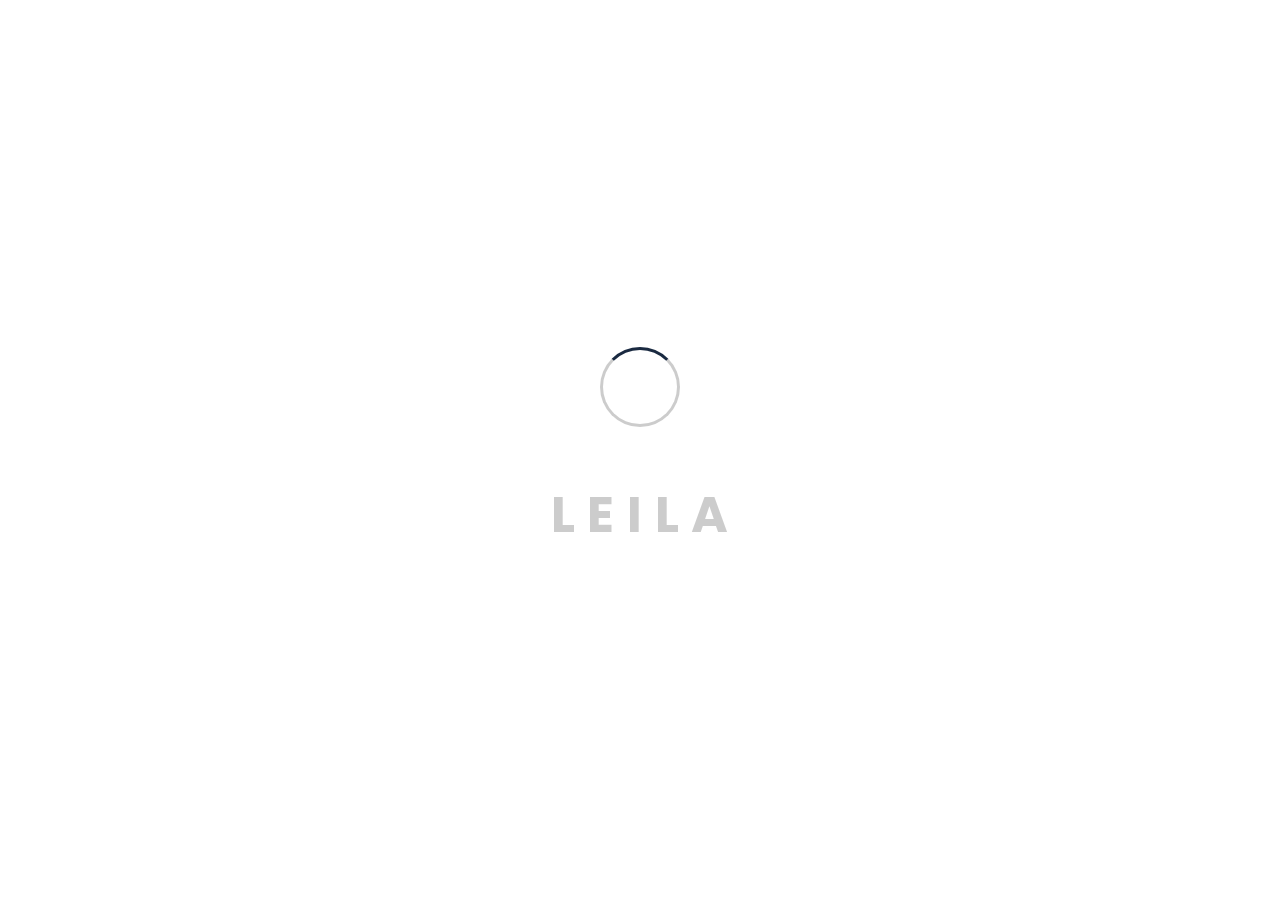
==== index.html @ f4231d88 "fixed index" ====
<!DOCTYPE html>
<html lang="en">
    <head>
		
		<!-- Meta -->
        <meta charset="UTF-8">
        <meta name="viewport" content="width=device-width, initial-scale=1.0">
        <meta http-equiv="X-UA-Compatible" content="ie=edge">
		
		<!-- Title -->
		<title>Leila - Personal Portfolio Template</title>

		<!-- CSS Plugins -->
        <link rel="stylesheet" href="css/plugins/bootstrap.min.css">
        <link rel="stylesheet" href="css/plugins/font-awesome.css">
		<link rel="stylesheet" href="css/plugins/magnific-popup.css">
		<link rel="stylesheet" href="css/plugins/simplebar.css">
		<link rel="stylesheet" href="css/plugins/owl.carousel.min.css">
		<link rel="stylesheet" href="css/plugins/owl.theme.default.min.css">
		<link rel="stylesheet" href="css/plugins/jquery.animatedheadline.css">
		
		<!-- CSS Base -->
        <link rel="stylesheet" href="css/style.css">

    </head>
    <body>
		
		<!-- Preloader -->
		<div id="preloader">
			<div class="loading">
				<div class="circle"></div>
				<div class="text-loading">
					<span data-text-preloader="L" class="letters">L</span>
					<span data-text-preloader="E" class="letters">E</span>
					<span data-text-preloader="I" class="letters">I</span>
					<span data-text-preloader="L" class="letters">L</span>
					<span data-text-preloader="A" class="letters">A</span>
				</div>
			</div>	
		</div>
		
		<!-- Home Section -->
		<section class="home" style="background-image: url('img/home-bg.jpg')">
			
			<!-- Particles -->
			<div id="particles-js"></div>
			
			<!-- Banner -->
			<div class="banner">
  				<h1>Alex Smith</h1>
				
				<p class="cd-headline zoom">
					<span>I am a</span>
					<span class="cd-words-wrapper">
						<b class="is-visible">Developer</b>
						<b>Photographer</b>
						<b>Designer</b>
						<b>Freelancer</b>
					</span>
				</p>
			</div>
			
			<!-- Menu -->
			<div class="menu">
				<div class="but-menu">
    				<div class="line line-top"></div>
    				<div class="line line-middle"></div>
    				<div class="line line-bottom"></div>
  				</div>
				<div class="but-about menu-item">
					<i class="fas fa-user-tie about-show" data-tooltip="about me" data-position="top"></i>
  				</div>
				<div class="but-resume menu-item">
    				<i class="fas fa-address-book resume-show" data-tooltip="resume" data-position="right"></i>
  				</div>
  				<div class="but-portfolio menu-item">
    				<i class="fas fa-briefcase portfolio-show" data-tooltip="portfolio" data-position="right"></i>
  				</div>
  				<div class="but-blog menu-item">
    				<i class="fas fa-receipt blog-show" data-tooltip="blog" data-position="left"></i>
  				</div>
				<div class="but-contact menu-item">
    				<i class="fas fa-envelope contact-show" data-tooltip="contact" data-position="left"></i>
  				</div>
			</div>
			
			<div class="page-wrap">
  				<div class="page-background"></div>
			</div>
			
			<!-- Language -->
			<div class="lang">
                <ul>
                    <li><a href="#" class="active">eng</a></li>
                    <li><a href="#">rus</a></li>
                </ul>
            </div>
		
			<!-- Social -->
			<div class="social">
            	<ul>
                	<li><a href="#"><i class="fab fa-facebook-f"></i></a></li>
                	<li><a href="#"><i class="fab fa-twitter"></i></a></li>
                	<li><a href="#"><i class="fab fa-instagram"></i></a></li>
            	</ul>
        	</div>
			
			<!-- Copyright -->
			<div class="copy">
            	<p>2019 © Malyarchuk. All Right Reserved.</p>
        	</div>
		</section>
		
		<!-- About Section -->
		<section class="about section" data-simplebar>
			<div class="container">
				<div class="header-page mt-70">
					<i class="fas fa-user-tie icon-page"></i>
  					<i class="far fa-times-circle close-page" data-tooltip="close page" data-position="left"></i>
					<h2>About Me</h2>
				</div>
				
				<!-- Personal Info Start -->
				<div class="row mt-100 mob-mt">
					
					<!-- Information Block -->
					<div class="col-lg-8 col-sm-12">
    					<div class="info box">
							<div class="row">
								<div class="col-lg-4 col-sm-4">
									<div class="photo pt-10">
										<img alt="" src="img/user-photo.jpg">		
									</div>	
								</div>
								<div class="col-lg-8 col-sm-8">
									<h4>Alex Smith</h4>
									<div class="loc">
										<i class="fas fa-map-marked-alt"></i> New York, USA
									</div>
									<p>I'm 23 years old creative web designer, specializing in User Interface Design and Development. I build clean, appealing, and functional interfaces which comply with the latest web standards. Through my years of experience as a professional web/graphic designer I have acquired the skills and knowledge necessary to make your project a success!</p>
								</div>
							</div>
							<div class="btn-about">
								<a href="#" class="btn-st">Download CV</a>
							</div>
						</div>
					</div>

					<!-- Video Block -->
					<div class="col-lg-4 col-sm-12">
						<div class="box">
							<h4 class="text-center">Video Presentation</h4>
							<div class="video">
								<a class="video-play video-link" href="https://www.youtube.com/watch?v=QBEnXQqbKUI"></a>
								<div class="video-bg">
									<img alt="#" src="img/video-bg.jpg">
								</div>
							</div>
						</div>
					</div>
				</div>
				<!-- Personal Info End -->
				
				<!-- Service Row Start -->
				<div class="row mt-100">
					
					<!-- Header Block -->
					<div class="col-md-12">
						<div class="header-box mb-50">
							<h3>Services</h3>
						</div>
					</div>
					
					<!-- Service Item -->
					<div class="col-lg-6 col-sm-6">
						<div class="service box mb-40">
							<i class="fas fa-desktop"></i>
							<h4>Web Design</h4>
							<p>Lorem Ipsum is simply dummy text of the Lorem has been the industry's standard dummy text ever.</p>
						</div>
					</div>

					<!-- Service Item -->
					<div class="col-lg-6 col-sm-6">
						<div class="service box mb-40">
							<i class="fas fa-cogs"></i>
							<h4>Web Development</h4>
							<p>Lorem Ipsum is simply dummy text of the Lorem has been the industry's standard dummy text ever.</p>
						</div>
					</div>

					<!-- Service Item -->
					<div class="col-lg-6 col-sm-6">
						<div class="service box mb-40">
							<i class="fas fa-mobile-alt"></i>
							<h4>Responsive Design</h4>
							<p>Lorem Ipsum is simply dummy text of the Lorem has been the industry's standard dummy text ever.</p>
						</div>
					</div>

					<!-- Service Item -->
					<div class="col-lg-6 col-sm-6">
						<div class="service box mb-40">
							<i class="fas fa-medkit"></i>
							<h4>quick Support</h4>
							<p>Lorem Ipsum is simply dummy text of the Lorem has been the industry's standard dummy text ever.</p>
						</div>
					</div>
				</div>
				<!-- Service Row End -->
				
				<!-- Testimonial Row Start -->
				<div class="row testimonial mt-60">
					
					<!-- Header Block -->
					<div class="col-md-12">
						<div class="header-box mb-50">
							<h3>Testimonials</h3>
						</div>
					</div>
					
					<div class="owl-carousel owl-theme">
	
						<!-- Testimonail Item -->
						<div class="testimonial-item">
							<div class="media">
								<img src="img/testimonials/testimonial-1.jpg" alt="">
								<div class="content">
									<h4>John Doe</h4>
									<p>Web Development</p>
								</div>
							</div>
							<div class="comment pt-30">
								<p>
									Curabitur eleifend tempor gnceleris eget placeratvel phasellus eget
									sem just metup consequat gestas facilisis eleifend posure tempor
									metus sem just metup consequat gestas facilisis eleifend posures
									temporureture.
								</p>
							</div>
						</div>

						<!-- Testimonail Item -->
						<div class="testimonial-item">
							<div class="media">
								<img src="img/testimonials/testimonial-2.jpg" alt="">
								<div class="content">
									<h4>Alex Doe</h4>
									<p>UI/UX Designer</p>
								</div>
							</div>
							<div class="comment pt-30">
								<p>
									Curabitur eleifend tempor gnceleris eget placeratvel phasellus eget
									sem just metup consequat gestas facilisis eleifend posure tempor
									metus sem just metup consequat gestas facilisis eleifend posures
									temporureture.
								</p>
							</div>
						</div>
						
						<!-- Testimonail Item -->
						<div class="testimonial-item">
							<div class="media">
								<img src="img/testimonials/testimonial-3.jpg" alt="">
								<div class="content">
									<h4>David Doe</h4>
									<p>UI/UX Designer</p>
								</div>
							</div>
							<div class="comment pt-30">
								<p>
									Curabitur eleifend tempor gnceleris eget placeratvel phasellus eget
									sem just metup consequat gestas facilisis eleifend posure tempor
									metus sem just metup consequat gestas facilisis eleifend posures
									temporureture.
								</p>
							</div>
						</div>
					</div>
				</div>
				<!-- Testimonial Row End -->
				
				<!-- Price Row Start -->
				<div class="row mt-100 mb-60">
						
					<!-- Header Block -->
					<div class="col-md-12">
						<div class="header-box mb-50">
							<h3>Price</h3>
						</div>
					</div>
					
					<!-- Price Item -->
					<div class="col-lg-4 col-sm-12">
						<div class="price box">
							<div class="head-price">
								<i class="fa fa-user"></i>
								<h4>Basic</h4>
							</div>
							<div class="body-price">
								<div class="price-plan">
									<span class="currency">$</span>
									<span class="number">25</span>
									<span class="period">month</span>
								</div>
								<div class="list-price">
									<ul>
										<li>Web Design</li>
										<li>Web Development</li>
										<li class="disable">Responsive Design</li>
										<li class="disable">Game Development</li>
									</ul>
								</div>
							</div>
							<div class="footer-price">
								<a href="#" class="btn-st">Buy Now</a>
							</div>
						</div>
					</div>

					<!-- Price Item -->
					<div class="col-lg-4 col-sm-12">
						<div class="price box">
							<div class="head-price">
								<i class="fa fa-briefcase"></i>
								<h4>Standard</h4>
							</div>
							<div class="body-price">
								<div class="price-plan">
									<span class="currency">$</span>
									<span class="number">40</span>
									<span class="period">month</span>
								</div>
								<div class="list-price">
									<ul>
										<li>Web Design</li>
										<li>Web Development</li>
										<li>Responsive Design</li>
										<li class="disable">Game Development</li>
									</ul>
								</div>
							</div>
							<div class="footer-price">
								<a href="#" class="btn-st">Buy Now</a>
							</div>
						</div>
					</div>

					<!-- Price Item -->
					<div class="col-lg-4 col-sm-12">
						<div class="price box">
							<div class="head-price">
								<i class="fa fa-globe"></i>
								<h4>Premium</h4>
							</div>
							<div class="body-price">
								<div class="price-plan">
									<span class="currency">$</span>
									<span class="number">55</span>
									<span class="period">month</span>
								</div>
								<div class="list-price">
									<ul>
										<li>Web Design</li>
										<li>Web Development</li>
										<li>Responsive Design</li>
										<li>Game Development</li>
									</ul>
								</div>
							</div>
							<div class="footer-price">
								<a href="#" class="btn-st">Buy Now</a>
							</div>
						</div>
					</div>
				</div>
				<!-- Price Row End -->
			</div>
		</section>

		<!-- Resume Section -->
		<section class="resume section" data-simplebar>
			<div class="container">
				<div class="header-page mt-70">
					<i class="fas fa-address-book icon-page"></i>
  					<i class="far fa-times-circle close-page" data-tooltip="close page" data-position="left"></i>
					<h2>Resume</h2>
				</div>
				
				<!-- Experience & Education Row Start -->
				<div class="row mt-100 mob-mt">
					
					<!-- Experience Column Start -->
					<div class="col-lg-6 col-sm-12">
						
						<!-- Header Block -->
						<div class="header-box mb-50">
							<h3>Experience</h3>
						</div>
						
						<div class="experience box">
							<div class="bord-l">
								
								<!-- Experience Item -->
								<div class="item">
									<div class="main">
										<h4>Web Design</h4>
										<p><i class="far fa-calendar-alt"></i>2012 - 2014 | Сompany Inc</p>
									</div>
									<p>Work experience is essential for getting a job. Whether it's a short work placement or a longer internship, work experience is always viewed favourably by employers and can help you decide your future career.</p>
								</div>

								<!-- Experience Item -->
								<div class="item">
									<div class="main">
										<h4>Fornt-End Developer</h4>
										<p><i class="far fa-calendar-alt"></i>2014 - 2015 | Сompany Inc</p>
									</div>
									<p>Work experience is essential for getting a job. Whether it's a short work placement or a longer internship, work experience is always viewed favourably by employers and can help you decide your future career.</p>
								</div>

								<!-- Experience Item -->
								<div class="item">
									<div class="main">
										<h4>Web Development</h4>
										<p><i class="far fa-calendar-alt"></i>2015 - 2019 | Сompany Inc</p>
									</div>
									<p>Work experience is essential for getting a job. Whether it's a short work placement or a longer internship, work experience is always viewed favourably by employers and can help you decide your future career.</p>
								</div>
							</div>
						</div>
					</div>
					<!-- Experience Column End -->
							
					<!-- Education Column Start -->
					<div class="col-lg-6 col-sm-12">
						
						<!-- Header Block -->
						<div class="header-box mb-50 mob-box-mt">
							<h3>Education</h3>
						</div>
						
						<div class="experience box">
							<div class="bord-l">

								<!-- Education Item -->
								<div class="item">
									<div class="main">
										<h4>Phd</h4>
										<p><i class="far fa-calendar-alt"></i>2011 - 2013 | Computer Science</p>
									</div>
									<p>Work experience is essential for getting a job. Whether it's a short work placement or a longer internship, work experience is always viewed favourably by employers and can help you decide your future career.</p>
								</div>

								<!-- Education Item -->
								<div class="item">
									<div class="main">
										<h4>Post Graduation</h4>
										<p><i class="far fa-calendar-alt"></i>2013 - 2016 | Computer Science</p>
									</div>
									<p>Work experience is essential for getting a job. Whether it's a short work placement or a longer internship, work experience is always viewed favourably by employers and can help you decide your future career.</p>
								</div>

								<!-- Education Item -->
								<div class="item">
									<div class="main">
										<h4>Gradution</h4>
										<p><i class="far fa-calendar-alt"></i>2016 - 2018 | Computer Science</p>
									</div>
									<p>Work experience is essential for getting a job. Whether it's a short work placement or a longer internship, work experience is always viewed favourably by employers and can help you decide your future career.</p>
								</div>
							</div>
						</div>
					</div>
					<!-- Education Column End -->
				</div>
				<!-- Experience & Education Row End -->
				
				<!-- Skills Row Start -->
				<div class="row mt-100">
					
					<!-- Header Block -->
					<div class="col-md-12">
						<div class="header-box mb-50">
							<h3>Skills</h3>
						</div>
					</div>
				</div>
					
				<div class="box skills">
					<div class="row">
						<div class="col-lg-6 col-sm-6">

							<!-- Skill Item -->
							<div class="skill-item">
								<h4 class="progress-title">HTML5</h4>
								<div class="progress">
									<div class="progress-bar" style="width:98%">
										<div class="progress-value">98%</div>
									</div>
								</div>
							</div>

							<!-- Skill Item -->
							<div class="skill-item">
								<h4 class="progress-title">CSS3</h4>
								<div class="progress">
									<div class="progress-bar" style="width:85%">
										<div class="progress-value">85%</div>
									</div>
								</div>
							</div>

							<!-- Skill Item -->
							<div class="skill-item">
								<h4 class="progress-title">JavaScript</h4>
								<div class="progress">
									<div class="progress-bar" style="width:90%">
										<div class="progress-value">90%</div>
									</div>
								</div>
							</div>
						</div>

						<div class="col-lg-6 col-sm-6">
	
							<!-- Skill Item -->
							<div class="skill-item">
								<h4 class="progress-title">UI/UX designer</h4>
								<div class="progress">
									<div class="progress-bar" style="width:77%">
										<div class="progress-value">77%</div>
									</div>
								</div>
							</div>
						
							<!-- Skill Item -->
							<div class="skill-item">
								<h4 class="progress-title">Photoshop</h4>
								<div class="progress">
									<div class="progress-bar" style="width:85%">
										<div class="progress-value">85%</div>
									</div>
								</div>
							</div>

							<!-- Skill Item -->
							<div class="skill-item">
								<h4 class="progress-title">WordPress</h4>
								<div class="progress">
									<div class="progress-bar" style="width:88%">
										<div class="progress-value">88%</div>
									</div>
								</div>
							</div>
						</div>
					</div>
				</div>
				<!-- Skills Row End -->
				
				<!-- Work Process Row Start -->
				<div class="row mt-100">
					
					<!-- Header Block -->
					<div class="col-md-12">
						<div class="header-box mb-50">
							<h3>My Working Process</h3>
						</div>
					</div>
				</div>
					
				<div class="box work-process mb-100">
					<div class="row">
						<div class="col-lg-4 col-sm-12 ltr">
							
                    		<!-- Working Process Item-->
                           	<div class="single-wp width-sm process-1">
								<p class="wp-step">01</p>
								<h4 class="wp-title">Discuss idea</h4>
								<p>I could describe these conceptions, also impress upon paper all that is living.</p>
							</div>

							<!-- Working Process Item-->
							<div class="single-wp width-sm process-2">
								<p class="wp-step">02</p>
								<h4 class="wp-title">Creative concept</h4>
								<p>I could describe these conceptions, also impress upon paper all that is living.</p>
							</div>
						</div>
					
						<div class="col-lg-4 hidden-sm">
							
							<!-- Working Process Circle-->
							<div class="wp-circle">
								<h4>Working Process</h4>
								<span class="dots top-l"></span>
								<span class="dots bottom-l"></span>
								<span class="dots top-r"></span>
								<span class="dots bottom-r"></span>
							</div>
						</div>
					
						<div class="col-lg-4 col-sm-12 rtl">
						
							<!-- Working Process Item-->
							<div class="single-wp width-sm process-3">
								<p class="wp-step">03</p>
								<h4 class="wp-title">Web concept</h4>
								<p>I could describe these conceptions, also impress upon paper all that is living.</p>
							</div>
	
							<!-- Working Process Item-->
							<div class="single-wp width-sm process-4">
								<p class="wp-step">04</p>
								<h4 class="wp-title">Final concept</h4>
								<p>I could describe these conceptions, also impress upon paper all that is living.</p>
							</div>
						</div>
					</div>
				</div>
				<!-- Work Process Row End -->
			</div>
		</section>


		<!-- Portfolio Section -->
		<section class="portfolio section" data-simplebar>
			<div class="container">
				<div class="header-page mt-70">
					<i class="fas fa-briefcase icon-page"></i>
  					<i class="far fa-times-circle close-page" data-tooltip="close page" data-position="left"></i>
					<h2>Portfolio</h2>
				</div>
				
				<!-- Portfolio Filter Row Start -->
				<div class="row mt-100 mob-mt">
					<div class="col-lg-12 col-sm-12 portfolio-filter">
						<ul>
							<li class="active" data-filter="*">All</li>
							<li data-filter=".brand">Brand</li>
							<li data-filter=".design">Design</li>
							<li data-filter=".graphic">Graphic</li>
						</ul>
					</div>
				</div>
				<!-- Portfolio Filter Row End -->
				
				<!-- Portfolio Item Row Start -->
				<div class="row portfolio-items mt-100 mb-100">
					
					<!-- Portfolio Item -->
					<div class="item col-lg-4 col-sm-6 graphic">
						<figure>
							<img alt="" src="img/portfolio/img-1.jpg">
							<figcaption>
								<h3>Project Name</h3>
								<p>Graphic</p><i class="fas fa-image"></i>
								<a class="image-link" href="img/portfolio/img-1.jpg"></a>
							</figcaption>
						</figure>
					</div>
					
					<!-- Portfolio Item -->
					<div class="item col-lg-4 col-sm-6 design">
						<figure>
							<img alt="" src="img/portfolio/img-2.jpg">
							<figcaption>
								<h3>Project Name</h3>
								<p>Design</p><i class="fas fa-image"></i>
								<a class="image-link" href="img/portfolio/img-2.jpg"></a>
							</figcaption>
						</figure>
					</div>
					
					<!-- Portfolio Item -->
					<div class="item col-lg-4 col-sm-6 brand">
						<figure>
							<img alt="" src="img/portfolio/img-3.jpg">
							<figcaption>
								<h3>Project Name</h3>
								<p>Graphic</p><i class="fas fa-video"></i>
								<a class="video-link" href="https://www.youtube.com/watch?v=k_okcNVZqqI"></a>
							</figcaption>
						</figure>
					</div>
					
					<!-- Portfolio Item -->
					<div class="item col-lg-4 col-sm-6 graphic">
						<figure>
							<img alt="" src="img/portfolio/img-4.jpg">
							<figcaption>
								<h3>Project Name</h3>
								<p>Design</p><i class="fas fa-image"></i>
								<a class="image-link" href="img/portfolio/img-4.jpg"></a>
							</figcaption>
						</figure>
					</div>
					
					<!-- Portfolio Item -->
					<div class="item col-lg-4 col-sm-6 design">
						<figure>
							<img alt="" src="img/portfolio/img-5.jpg">
							<figcaption>
								<h3>Project Name</h3>
								<p>Design</p><i class="fas fa-video"></i>
								<a class="video-link" href="https://www.youtube.com/watch?v=k_okcNVZqqI"></a>
							</figcaption>
						</figure>
					</div>
					
					<!-- Portfolio Item -->
					<div class="item col-lg-4 col-sm-6 brand">
						<figure>
							<img alt="" src="img/portfolio/img-6.jpg">
							<figcaption>
								<h3>Project Name</h3>
								<p>Brand</p><i class="fas fa-image"></i>
								<a class="image-link" href="img/portfolio/img-6.jpg"></a>
							</figcaption>
						</figure>
					</div>
					
					<!-- Portfolio Item -->
					<div class="item col-lg-4 col-sm-6 graphic">
						<figure>
							<img alt="" src="img/portfolio/img-7.jpg">
							<figcaption>
								<h3>Project Name</h3>
								<p>Brand</p><i class="fas fa-image"></i>
								<a class="image-link" href="img/portfolio/img-7.jpg"></a>
							</figcaption>
						</figure>
					</div>
					
					<!-- Portfolio Item -->
					<div class="item col-lg-4 col-sm-6 design">
						<figure>
							<img alt="" src="img/portfolio/img-8.jpg">
							<figcaption>
								<h3>Project Name</h3>
								<p>Brand</p><i class="fas fa-image"></i>
								<a class="image-link" href="img/portfolio/img-8.jpg"></a>
							</figcaption>
						</figure>
					</div>
					
					<!-- Portfolio Item -->
					<div class="item col-lg-4 col-sm-6 brand">
						<figure>
							<img alt="" src="img/portfolio/img-9.jpg">
							<figcaption>
								<h3>Project Name</h3>
								<p>Graphic</p><i class="fas fa-image"></i>
								<a class="image-link" href="img/portfolio/img-9.jpg"></a>
							</figcaption>
						</figure>
					</div>
				</div>
				<!-- Portfolio Item Row End -->
			</div>
		</section>

		<!-- Blog Section -->
		<section class="blog section" data-simplebar>
			<div class="container">
				<div class="header-page mt-70">
					<i class="fas fa-receipt icon-page"></i>
  					<i class="far fa-times-circle close-page" data-tooltip="close page" data-position="left"></i>
					<h2>Blog</h2>
				</div>
				
				<!-- Blog Row Start -->
				<div class="row mt-100 mb-50 mob-mt">
						
					<!-- Blog Item -->
					<div class="col-lg-4 col-sm-6">
						<div class="blog-item">
							<div class="thumbnail">
								<span class="date">Feb 09, 2019</span>
								<a href="single-blog.html"><img alt="" src="img/blog/img-1.jpg"></a>
							</div>
							<div class="meta">
								<span class="aut">Posted By <b>Alex Smith</b></span>
								<span class="cat"><i class="fas fa-hashtag"></i>Design</span>
							</div>
							<h4><a href="single-blog.html">Road to success</a></h4>
							<p>Tower Hamlets or mass or members of propaganda bananas real estate. However, a large and a mourning, vel euismod.</p>
							<div class="blog-btn">
								<a href="single-blog.html" class="btn-st">Read More</a>
							</div>
						</div>
					</div>

					<!-- Blog Item -->
					<div class="col-lg-4 col-sm-6">
						<div class="blog-item">
							<div class="thumbnail">
								<span class="date">Feb 09, 2019</span>
								<a href="single-blog.html"><img alt="" src="img/blog/img-2.jpg"></a>
							</div>
							<div class="meta">
								<span class="aut">Posted By <b>Alex Smith</b></span>
								<span class="cat"><i class="fas fa-hashtag"></i>Design</span>
							</div>
							<h4><a href="single-blog.html">Road to success</a></h4>
							<p>Tower Hamlets or mass or members of propaganda bananas real estate. However, a large and a mourning, vel euismod.</p>
							<div class="blog-btn">
								<a href="single-blog.html" class="btn-st">Read More</a>
							</div>
						</div>
					</div>

					<!-- Blog Item -->
					<div class="col-lg-4 col-sm-6">
						<div class="blog-item">
							<div class="thumbnail">
								<span class="date">Feb 09, 2019</span>
								<a href="single-blog.html"><img alt="" src="img/blog/img-3.jpg"></a>
							</div>
							<div class="meta">
								<span class="aut">Posted By <b>Alex Smith</b></span>
								<span class="cat"><i class="fas fa-hashtag"></i>Design</span>
							</div>
							<h4><a href="single-blog.html">Road to success</a></h4>
							<p>Tower Hamlets or mass or members of propaganda bananas real estate. However, a large and a mourning, vel euismod.</p>
							<div class="blog-btn">
								<a href="single-blog.html" class="btn-st">Read More</a>
							</div>
						</div>
					</div>

					<!-- Blog Item -->
					<div class="col-lg-4 col-sm-6">
						<div class="blog-item">
							<div class="thumbnail">
								<span class="date">Feb 09, 2019</span>
								<a href="single-blog.html"><img alt="" src="img/blog/img-4.jpg"></a>
							</div>
							<div class="meta">
								<span class="aut">Posted By <b>Alex Smith</b></span>
								<span class="cat"><i class="fas fa-hashtag"></i>Design</span>
							</div>
							<h4><a href="single-blog.html">Road to success</a></h4>
							<p>Tower Hamlets or mass or members of propaganda bananas real estate. However, a large and a mourning, vel euismod.</p>
							<div class="blog-btn">
								<a href="single-blog.html" class="btn-st">Read More</a>
							</div>
						</div>
					</div>

					<!-- Blog Item -->
					<div class="col-lg-4 col-sm-6">
						<div class="blog-item">
							<div class="thumbnail">
								<span class="date">Feb 09, 2019</span>
								<a href="single-blog.html"><img alt="" src="img/blog/img-5.jpg"></a>
							</div>
							<div class="meta">
								<span class="aut">Posted By <b>Alex Smith</b></span>
								<span class="cat"><i class="fas fa-hashtag"></i>Design</span>
							</div>
							<h4><a href="single-blog.html">Road to success</a></h4>
							<p>Tower Hamlets or mass or members of propaganda bananas real estate. However, a large and a mourning, vel euismod.</p>
							<div class="blog-btn">
								<a href="single-blog.html" class="btn-st">Read More</a>
							</div>
						</div>
					</div>

					<!-- Blog Item -->
					<div class="col-lg-4 col-sm-6">
						<div class="blog-item">
							<div class="thumbnail">
								<span class="date">Feb 09, 2019</span>
								<a href="single-blog.html"><img alt="" src="img/blog/img-6.jpg"></a>
							</div>
							<div class="meta">
								<span class="aut">Posted By <b>Alex Smith</b></span>
								<span class="cat"><i class="fas fa-hashtag"></i>Design</span>
							</div>
							<h4><a href="single-blog.html">Road to success</a></h4>
							<p>Tower Hamlets or mass or members of propaganda bananas real estate. However, a large and a mourning, vel euismod.</p>
							<div class="blog-btn">
								<a href="single-blog.html" class="btn-st">Read More</a>
							</div>
						</div>
					</div>
				</div>
				<!--Blog Row End-->
			</div>
		</section>
		
		<!-- Contact Section -->
		<section class="contact section" data-simplebar>
			<div class="container">
				<div class="header-page mt-70">
					<i class="fas fa-envelope icon-page"></i>
  					<i class="far fa-times-circle close-page" data-tooltip="close page" data-position="left"></i>
					<h2>Contact</h2>
				</div>
				<div class="row mt-100 mob-mt">
					
					<div class="col-lg-8 col-sm-12">
						
						<!--Form Start-->
						<form class="form-wrap validate-form">
							
							<!--Full name-->
							<div class="validate-input">
								<input id="name" class="input" type="text" name="name" placeholder="Full name">
								<span class="focus-input"></span>
								<label class="label-input" for="name">
									<i class="fas fa-user"></i>
								</label>
							</div>

							<!--Email-->
							<div class="validate-input">
								<input id="email" class="input" type="text" name="email" placeholder="example@example.com">
								<span class="focus-input"></span>
								<label class="label-input" for="email">
									<i class="fas fa-envelope"></i>
								</label>
							</div>

							<!--Massage-->
							<div class="validate-input">
								<textarea id="message" class="input" name="message"  placeholder="Your comments..."></textarea>
								<span class="focus-input"></span>
								<label class="label-input comment" for="message">
									<i class="fas fa-comment"></i>
								</label>
							</div>
							<div class="form-btn">
								<a href="#" class="btn-st">Talk to A Human</a>
							</div>
						</form>
						<!--Form End-->
					</div>
					
					<div class="col-lg-4 col-sm-12">
						
						<!--Contact Info Row Start-->
						<div class="box">
    						<div class="row">
							
     							<!--Contact Info Item-->
        						<div class="col-lg-12">
                            		<div class="info-item">
                               			<span class="icon"><i class="fas fa-paper-plane"></i></span>
                               			<h4>Email:</h4>
										<p><a href="mailto:example@example.com">example@example.com</a></p>
                            		</div>
								</div>

                           		 <!--Contact Info Item-->
            					<div class="col-lg-12">
                            		<div class="info-item">
                               		<span class="icon"><i class="fas fa-map-marker-alt"></i></span>
                               			<h4>Addres</h4>
										<p>123 Lorem Ipsum, USA</p>
                            		</div>
								</div>

                           		 <!--Contact Info Item-->
                				<div class="col-lg-12">
                           			<div class="info-item">
                               			<span class="icon"><i class="fas fa-phone"></i></span>
                               			<h4>Phone</h4>
										<p>(+1) 123 456 7890</p>
                           			</div>
								</div>
							</div>
						</div>
						<!--Contact Info Row End-->
					</div>
				</div>
				
				<!--Google Map Start-->
				<div class="google-map box mt-100 mb-100">
					<div class="row">
						<div class="col-lg-12">
							<div id="map" data-latitude="40.712775" data-longitude="-74.005973" data-zoom="14"></div>
						</div>
					</div>
				</div>
				<!--Google Map End-->
				
			</div>
		</section>

        <script src="js/jquery.min.js"></script>
		<script src="js/isotope.pkgd.min.js"></script>
		<script src="js/bootstrap.min.js"></script>
		<script src="js/simplebar.js"></script>
		<script src="js/owl.carousel.min.js"></script>
		<script src="js/jquery.magnific-popup.min.js"></script>
		<script src="js/jquery.animatedheadline.min.js"></script>
        <script src="js/main.js"></script>
        <script src="https://maps.google.com/maps/api/js?sensor=false"></script>
		
		<!-- Page Script -->
		<script src="js/particles.min.js"></script>
		<script>
			particlesJS.load('particles-js', 'js/particles.json', function() {
				console.log('callback - particles.js config loaded');
        	});		
		</script>
		
    </body>
</html>
---- css/plugins/simplebar.css ----
[data-simplebar] {
    position: relative;
    flex-direction: column;
    flex-wrap: wrap;
    justify-content: flex-start;
    align-content: flex-start;
    align-items: flex-start;
    width: inherit;
    height: inherit;
    max-width: inherit;
    max-height: inherit;
}

.simplebar-wrapper {
    overflow: hidden;
    width: inherit;
    height: inherit;
    max-width: inherit;
    max-height: inherit;
}

.simplebar-mask {
    direction: inherit;
    position: absolute;
    overflow: hidden;
    padding: 0;
    margin: 0;
    left: 0;
    top: 0;
    bottom: 0;
    right: 0;
    width: auto !important;
    height: auto !important;
    z-index: 0;
}

.simplebar-offset {
    direction: inherit !important;
    box-sizing: inherit !important;
    resize: none !important;
    position: absolute;
    top: 0;
    left: 0;
    bottom: 0;
    right: 0;
    padding: 0;
    margin: 0;
    -webkit-overflow-scrolling: touch;
}

.simplebar-content {
    direction: inherit;
    box-sizing: border-box !important;
    position: relative;
    display: block;
    height: 100%; /* Required for horizontal native scrollbar to not appear if parent is taller than natural height */
    width: auto;
    visibility: visible;
    overflow: scroll; /* Scroll on this element otherwise element can't have a padding applied properly */
    max-width: 100%; /* Not required for horizontal scroll to trigger */
    max-height: 100%; /* Needed for vertical scroll to trigger */
}

.simplebar-placeholder {
    max-height: 100%;
    max-width: 100%;
    width: 100%;
    pointer-events: none;
}

.simplebar-height-auto-observer-wrapper {
    box-sizing: inherit !important;
    height: 100%;
    width: inherit;
    max-width: 1px;
    position: relative;
    float: left;
    max-height: 1px;
    overflow: hidden;
    z-index: -1;
    padding: 0;
    margin: 0;
    pointer-events: none;
    flex-grow: inherit;
    flex-shrink: 0;
    flex-basis: 0;
}

.simplebar-height-auto-observer {
    box-sizing: inherit;
    display: block;
    opacity: 0;
    position: absolute;
    top: 0;
    left: 0;
    height: 1000%;
    width: 1000%;
    min-height: 1px;
    min-width: 1px;
    overflow: hidden;
    pointer-events: none;
    z-index: -1;
}

.simplebar-track {
    z-index: 1;
    position: absolute;
    right: 0;
    bottom: 0;
    pointer-events: none;
}

.simplebar-scrollbar {
    position: absolute;
    right: 2px;
    width: 7px;
    min-height: 10px;
}

.simplebar-scrollbar:before {
    position: absolute;
    content: "";
    background: black;
    border-radius: 7px;
    left: 0;
    right: 0;
    opacity: 0;
    transition: opacity 0.2s linear;
}

.simplebar-track .simplebar-scrollbar.simplebar-visible:before {
    /* When hovered, remove all transitions from drag handle */
    opacity: 0.5;
    transition: opacity 0s linear;
}

.simplebar-track.simplebar-vertical {
    top: 0;
    width: 11px;
}

.simplebar-track.simplebar-vertical .simplebar-scrollbar:before {
    top: 2px;
    bottom: 2px;
}

.simplebar-track.simplebar-horizontal {
    left: 0;
    height: 11px;
}

.simplebar-track.simplebar-horizontal .simplebar-scrollbar:before {
    height: 100%;
    left: 2px;
    right: 2px;
}

.simplebar-track.simplebar-horizontal .simplebar-scrollbar {
    right: auto;
    left: 0;
    top: 2px;
    height: 7px;
    min-height: 0;
    min-width: 10px;
    width: auto;
}

/* Rtl support */
[data-simplebar-direction="rtl"] .simplebar-track.simplebar-vertical {
    right: auto;
    left: 0;
}

.hs-dummy-scrollbar-size {
    direction: rtl;
    position: fixed;
    opacity: 0;
    visibility: hidden;
    height: 500px;
    width: 500px;
    overflow-y: hidden;
    overflow-x: scroll;
}
---- css/style.css ----
/* -----------------------------------------------
				CSS Styles
--------------------------------------------------

    Template Name: Leila - Personal Portfolio Template
    Author: Malyarchuk
    Copyright: 2019

--------------------------------------------------

Table of Content

	1. Body and Core Css
	2. Section Css
	3. Menu Css
	4. Home Section
	5. About Section
	6. Resume Section
	7. Portfolio Section
	8. Blog Section
	9. Contact Section
	10. Blog Page Css
	11. Preloader Css
	12. Tooltip Css
	13. Mobile Responsive Css

----------------------------------- */

/* -----------------------------------
		1. Body and Core Css
----------------------------------- */

@import url('https://fonts.googleapis.com/css?family=Poppins:300,400,500,600,700');

* {
	margin: 0;
	padding: 0;
	font-family: inherit;
	outline: none !important;
	list-style: none !important;
	text-decoration: none !important;
}

*:after, 
*:before {
	-webkit-box-sizing: border-box;
	box-sizing: border-box;
	padding: 0;
	margin: 0;
}

body {
	font-family: 'Poppins',sans-serif;
	font-size: 14px;
	color: #393a3e;
	overflow: hidden;
	letter-spacing: 0.8px;
	background-color: #1a2a41;
	-webkit-font-smoothing: antialiased;
	-moz-osx-font-smoothing: grayscale;
}

a {
	color: #393a3e;
	-webkit-transition: all 0.3s ease-in-out;
	-moz-transition: all 0.3s ease-in-out;
	-o-transition: all 0.3s ease-in-out;
	transition: all 0.3s ease-in-out;
}

a:hover, 
a:focus {
	color: #1b7fd6;
}

h1,
h2,
h3,
h4,
h5,
h6 {
	margin: 0;
	padding: 0; 
	color: #1a2a47;
	font-weight: 600;
}

h1 {
	font-size: 70px;
}

h2 {
	font-size: 35px;
}

h3 {
	font-size: 26px;
}

h4 {
	font-size: 18px;
}

i, em {
	font-style: normal; 
}

img {
	max-width: 100%;
}

blockquote {
	position: relative;
	padding: 30px;
	background-color: #f0f1f5;
	-webkit-border-radius: 10px;
	border-radius: 10px;
}

blockquote span {
	display: block;
	font-size: 14px;
	margin-top: 20px;
}

blockquote span img {
	width: 40px;
	height: 40px;
	margin-right: 10px;
	-webkit-border-radius: 50%;
	border-radius: 50%;
}

.page-background {
	position: absolute;
	width: 50px;
	height: 50px;
	left: calc(50% - 25px);
	bottom: calc(25% + 15px);
	background-color: #fff;
	-webkit-border-radius: 50%;
	border-radius: 50%;
	-webkit-transform: translateZ(0);
	-ms-transform: translateZ(0);
	transform: translateZ(0);
	-webkit-transition: all .3s linear;
	-moz-transition: all .3s linear;
	-o-transition: all .3s linear;
	transition: all .3s linear;
}

.scale {
	opacity: 1;
	z-index: 12;
	-webkit-transform: scale(50);
	-ms-transform: scale(50);
	transform: scale(50);
}

/* Buttom */
.btn-st {
	position: relative;
	display: inline-block;
	top: 0;
	color: #fff;
	font-size: 15px;
	cursor: pointer;
	padding: 8px 22px;
	border: none;
	-webkit-border-radius: 30px;
	border-radius: 30px;
	background-color: #1a2a41;
	-webkit-transform: translateZ(0);
	-ms-transform: translateZ(0);
	transform: translateZ(0);
	-webkit-transition: all .2s ease;
	-moz-transition: all .2s ease;
	-o-transition: all .2s ease;
	transition: all .2s ease;
}

.btn-st:hover {
	color: #fff;
	top: -10px;
	-webkit-box-shadow: 0px 10px 15px rgba(26, 42, 65, .3);
	box-shadow: 0px 10px 15px rgba(26, 42, 65, .3);
	-webkit-transform: rotateX(25deg);
	-ms-transform: rotateX(25deg);
	transform: rotateX(25deg);
}

.btn-st:active {
	top: 0px;
	-webkit-box-shadow: 0px 0px 0px rgba(26, 42, 65, 0);
	box-shadow: 0px 0px 0px rgba(26, 42, 65, 0);
}

.btn-st:focus {
	color: #fff;
}

/* ---------- Margin & Padding --------- */

.mt-0 {
    margin-top: 0 !important;
}
.mt-5 {
    margin-top: 5px !important;
}
.mt-10 {
    margin-top: 10px !important;
}
.mt-15 {
    margin-top: 15px !important;
}
.mt-20 {
    margin-top: 20px !important;
}
.mt-25 {
    margin-top: 25px !important;
}
.mt-30 {
    margin-top: 30px !important;
}
.mt-35 {
    margin-top: 35px !important;
}
.mt-40 {
    margin-top: 40px !important;
}
.mt-45 {
    margin-top: 45px !important;
}
.mt-50 {
    margin-top: 50px !important;
}
.mt-55 {
    margin-top: 55px !important;
}
.mt-60 {
    margin-top: 60px !important;
}
.mt-65 {
    margin-top: 65px !important;
}
.mt-70 {
    margin-top: 70px !important;
}
.mt-75 {
    margin-top: 75px !important;
}
.mt-80 {
    margin-top: 80px !important;
}
.mt-85 {
    margin-top: 85px !important;
}
.mt-90 {
    margin-top: 90px !important;
}
.mt-95 {
    margin-top: 95px !important;
}
.mt-100 {
    margin-top: 100px !important;
}

/* Custom Margin Bottom */
.mb-0 {
    margin-bottom: 0 !important;
}
.mb-5 {
    margin-bottom: 5px !important;
}
.mb-10 {
    margin-bottom: 10px !important;
}
.mb-15 {
    margin-bottom: 15px !important;
}
.mb-20 {
    margin-bottom: 20px !important;
}
.mb-25 {
    margin-bottom: 25px !important;
}
.mb-30 {
    margin-bottom: 30px !important;
}
.mb-35 {
    margin-bottom: 35px !important;
}
.mb-40 {
    margin-bottom: 40px !important;
}
.mb-45 {
    margin-bottom: 45px !important;
}
.mb-50 {
    margin-bottom: 50px !important;
}
.mb-55 {
    margin-bottom: 55px !important;
}
.mb-60 {
    margin-bottom: 60px !important;
}
.mb-65 {
    margin-bottom: 65px !important;
}
.mb-70 {
    margin-bottom: 70px !important;
}
.mb-75 {
    margin-bottom: 75px !important;
}
.mb-80 {
    margin-bottom: 80px !important;
}
.mb-85 {
    margin-bottom: 85px !important;
}
.mb-90 {
    margin-bottom: 90px !important;
}
.mb-95 {
    margin-bottom: 95px !important;
}
.mb-100 {
    margin-bottom: 100px !important;
}
.m-0 {
    margin: 0px !important;
}

/* Custom Padding top */
.pt-0 {
    padding-top: 0 !important;
}
.pt-5 {
    padding-top: 5px !important;
}
.pt-10 {
    padding-top: 10px !important;
}
.pt-15 {
    padding-top: 15px !important;
}
.pt-20 {
    padding-top: 20px !important;
}
.pt-25 {
    padding-top: 25px !important;
}
.pt-30 {
    padding-top: 30px !important;
}
.pt-35 {
    padding-top: 35px !important;
}
.pt-40 {
    padding-top: 40px !important;
}
.pt-45 {
    padding-top: 45px !important;
}
.pt-50 {
    padding-top: 50px !important;
}
.pt-55 {
    padding-top: 55px !important;
}
.pt-60 {
    padding-top: 60px !important;
}
.pt-65 {
    padding-top: 65px !important;
}
.pt-70 {
    padding-top: 70px !important;
}
.pt-75 {
    padding-top: 75px !important;
}
.pt-80 {
    padding-top: 80px !important;
}
.pt-85 {
    padding-top: 85px !important;
}
.pt-90 {
    padding-top: 90px !important;
}
.pt-95 {
    padding-top: 95px !important;
}
.pt-100 {
    padding-top: 100px !important;
}

/* Custom Padding top */
.pb-0 {
    padding-bottom: 0 !important;
}
.pb-5 {
    padding-bottom: 5px !important;
}
.pb-10 {
    padding-bottom: 10px !important;
}
.pb-15 {
    padding-bottom: 15px !important;
}
.pb-20 {
    padding-bottom: 20px !important;
}
.pb-25 {
    padding-bottom: 25px !important;
}
.pb-30 {
    padding-bottom: 30px !important;
}
.pb-35 {
    padding-bottom: 35px !important;
}
.pb-40 {
    padding-bottom: 40px !important;
}
.pb-45 {
    padding-bottom: 45px !important;
}
.pb-50 {
    padding-bottom: 50px !important;
}
.pb-55 {
    padding-bottom: 55px !important;
}
.pb-60 {
    padding-bottom: 60px !important;
}
.pb-65 {
    padding-bottom: 65px !important;
}
.pb-70 {
    padding-bottom: 70px !important;
}
.pb-75 {
    padding-bottom: 75px !important;
}
.pb-80 {
    padding-bottom: 80px !important;
}
.pb-85 {
    padding-bottom: 85px !important;
}
.pb-90 {
    padding-bottom: 90px !important;
}
.pb-95 {
    padding-bottom: 95px !important;
}
.pb-100 {
    padding-bottom: 100px !important;
}
.p-0 {
    padding: 0 !important;
}

/* ------------------------------
		2. Section Css
------------------------------ */

.section {
	position: absolute;
    width: 100%;
    height: 100%;
    margin: 0 auto;
	overflow: auto;
	display: none;
	z-index: 50;
}

.section .header-page {
	text-align: center;
}

.section .header-page .icon-page {
    float: left;
    margin: 10px;
    color: #1a2a41;
    font-size: 25px;
}

.section .header-page h2 {
	position: relative;
	display: inline-block;
	text-align: center;
	text-transform: uppercase;
}

.section .header-page h2:after {
    content: '';
    position: absolute;
	width: 10px;
    height: 10px;
	left: calc(50% - 5px);
    bottom: -15px;
	-webkit-border-radius: 50%;
	border-radius: 50%;
    background-color: #1a2a41;
}

.section .header-page h2:before {
    content: '';
    position: absolute;
	width: 100%;
    height: 1px;
    bottom: -10px;
    background: transparent linear-gradient(to right, transparent, #1a2a41, transparent) repeat scroll 0 0;
}

.section .header-page .close-page {
    float: right;
    margin: 10px;
    cursor: pointer;
    color: #1a2a41;
    font-size: 30px;
	-webkit-transition: all .3s linear;
	-moz-transition: all .3s linear;
	-o-transition: all .3s linear;
    transition: all .3s linear;
}

.section .header-page .close-page:hover {
	color: rgba(45, 45, 45, .7);
	-webkit-transform: scale(0.9);
	-ms-transform: scale(0.9);
	transform: scale(0.9);
}

.section .header-box {
	text-align: center;
}

.section .header-box h3 {
	position: relative;
	display: inline-block;
	text-transform: uppercase;
}

.section .header-box h3:before {
    content: '';
    position: absolute;
    width: 8px;
    height: 8px;
    left: calc(50% - 4px);
    bottom: -12px;
    -webkit-border-radius: 50%;
    border-radius: 50%;
    background-color: #1a2a41;
}

.section .header-box h3:after {
	content: '';
	position: absolute;
	width: 6px;
	height: 6px;
	left: calc(50% - 3px);
	bottom: -11px;
	background-color: #1a2a41;
	-webkit-border-radius: 50%;
	border-radius: 50%;
	-webkit-animation: point-bounce 1.5s infinite;
	animation: point-bounce 1.5s infinite;
	z-index: -1;
}

.section .box {
	position: relative;
	padding: 30px;
	background-color: #f0f1f5;
	-webkit-border-radius: 10px;
	border-radius: 10px;
	-webkit-transition: all .3s ease-in-out;
	-moz-transition: all .3s ease-in-out;
	-o-transition: all .3s ease-in-out;
	transition: all .3s ease-in-out;
}

.section .box:hover {
	-webkit-transform: translateY(-3px) scale(1.01);
	-ms-transform: translateY(-3px) scale(1.01);
	transform: translateY(-3px) scale(1.01);
}

/* ------------------------------
		3. Menu Css
------------------------------ */

.menu .but-menu,
.menu .menu-item {
	position: absolute;
	width: 70px;
	height: 70px;
	bottom: 25%;
    left: calc(50% - 40px);
	cursor: pointer;
	-webkit-border-radius: 50%;
	border-radius: 50%;
	background-color: #fff;
	-webkit-transition: all .3s ease;
	-moz-transition: all .3s ease;
	-o-transition: all .3s ease;
	transition: all .3s ease;
}

.menu .but-menu {
	width: 80px;
	height: 80px;
	z-index: 5;
	-webkit-transform: translateZ(0);
	-ms-transform: translateZ(0);
	transform: translateZ(0);
}

.menu .but-menu:after {
	content: '';
	position: absolute;
	top: 20px;
	left: 20px;
	width: 40px;
	height: 40px;
	background-color: #fff;
	-webkit-border-radius: 50%;
	border-radius: 50%;
	z-index: -1;
	-webkit-animation: point-bounce 1.5s infinite;
	animation: point-bounce 1.5s infinite;
}

.menu .menu-item {
	width: 60px;
	height: 60px;
	margin: 10px;
}

.menu .but-menu .line {
	position: absolute;
	width: 28px;
	height: 4px;
	top: 0;
	left: 0;
	right: 0;
	bottom: 0;
	margin: auto;
	background-color: #2d2d2d;
	-webkit-border-radius: 10px;
	border-radius: 10px;
	transition: transform 0.3s ease, background 0.3s ease, opacity 0.3s ease, top 0.3s ease;
}

.menu .but-menu .line-top {
	top: -20px;
}

.menu .but-menu .line-bottom {
	top: 20px;
}

.menu .menu-toggle .line-top {
	top: 0;
	-webkit-transform: rotate(45deg);
	-ms-transform: rotate(45deg);
	transform: rotate(45deg);
}

.menu .menu-toggle .line-middle {
	opacity: 0;
}

.menu .menu-toggle .line-bottom {
	top: 0;
	-webkit-transform: rotate(-45deg);
	-ms-transform: rotate(-45deg);
	transform: rotate(-45deg);
}

.menu .menu-item i {
	width: 60px;
	height: 60px;
	color: #1a2a41;
	font-size: 22px;
	display: flex;
	align-items: center;
	justify-content: center;
	background-color: rgba(0,0,0,0);
	-webkit-border-radius: 50%;
	border-radius: 50%;
}

.menu .but-menu:hover,
.menu .menu-item:hover {
	-webkit-box-shadow: 0 0 15px 0 #fff;
	box-shadow: 0 0 15px 0 #fff;
}

.menu-toggle {
	-webkit-transform: translateZ(0);
	-ms-transform: translateZ(0);
	transform: translateZ(0);
	-webkit-animation: bounce 1s ease-in-out;
	animation: bounce 1s ease-in-out;
}

.about-toggle {
	-webkit-transform: translate3d(0px, -85px, 0);
	-ms-transform: translate3d(0px, -85px, 0);
	transform: translate3d(0px, -85px, 0);
}

.resume-toggle {
	-webkit-transform: translate3d(85px, -30px, 0);
	-ms-transform: translate3d(85px, -30px, 0);
	transform: translate3d(85px, -30px, 0);
}

.portfolio-toggle {
	-webkit-transform: translate3d(60px, 65px, 0);
	-ms-transform: translate3d(60px, 65px, 0);
	transform: translate3d(60px, 65px, 0);
}

.blog-toggle {
	-webkit-transform: translate3d(-60px, 65px, 0);
	-ms-transform: translate3d(-60px, 65px, 0);
	transform: translate3d(-60px, 65px, 0);
}

.contact-toggle {
	-webkit-transform: translate3d(-85px, -30px, 0);
	-ms-transform: translate3d(-85px, -30px, 0);
	transform: translate3d(-85px, -30px, 0);
}

.menu .hide {
	-webkit-transform: translate3d(0, 0, 0);
	-ms-transform: translate3d(0, 0, 0);
	transform: translate3d(0, 0, 0);
}

/* ---------------------------------
		4. Home Section 
--------------------------------- */

.home {
	position: absolute;
    width: 100%;
    height: 100%;
    top: 0;
    left: 0;
    right: 0;
    bottom: 0;
    overflow: hidden;
	background-size: cover;
    -webkit-background-size: cover;
    background-position: center;
}

.home:before {
	content: '';
    position: absolute;
    top: 0;
    left: 0;
    right: 0;
    bottom: 0;
    opacity: .75;
    background-color: #12171b;
}

.home .banner {
	position: absolute;
	width: 100%;
    top: 25%;
	color: #fff;
    text-align: center;
}

.home .banner h1 {
	color: #fff;
	margin-bottom: 15px;
}

.home .banner p {
	color: #fff;
	font-size: 30px;
}

/* Social */
.home .social {
	position: absolute;
	width: 40px;
	height: 120px;
	top: 20px;
	right: 20px;
	z-index: 1;
}

.home .social ul li {
	display: inline-block;
}

.home .social ul li i {
	color: #fff;
	width: 40px;
	height: 40px;
	font-size: 16px;
	line-height: 40px;
	text-align: center;
	-webkit-transition: all .5s ease;
	-moz-transition: all .5s ease;
	-o-transition: all .5s ease;
	transition: all .5s ease;
}

.home .social ul li i:hover {
	-webkit-transform: scale(1.3);
	-ms-transform: scale(1.3);
	transform: scale(1.3);
}

/* Language */
.home .lang {
	position: absolute;
	top: 60px;
	left: 0;
	z-index: 1;
	-webkit-transform: rotate(90deg);
	-ms-transform: rotate(90deg);
	transform: rotate(90deg);
}

.home .lang ul {
	margin: 0;
}

.home .lang ul li {
	display: inline-block;
	margin: 0 10px;
}

.home .lang ul li a {
	color: #d2d2d2;
	font-size: 11px;
	letter-spacing: 2px;
	text-transform: uppercase;
	-webkit-transition: all .5s ease;
	-moz-transition: all .5s ease;
	-o-transition: all .5s ease;
	transition: all .5s ease;
}

.home .lang ul li a:hover {
	color: #fff;
}

.home .lang ul li a.active {
	color: #fff;
	border-bottom: 1px solid rgba(255,255,255,.3);
}

/* Copyright */
.home .copy {
	position: absolute;
	bottom: 0;
	right: 20px;
	color: #fff;
	font-size: 12px;
	z-index: 1;
}

/* Addition Background */
.addition-bg {
 	position: absolute;
 	width: 100%;
 	height: 100%;
	top: 0;
 	left: 0;
 	overflow: hidden;
 	z-index: -1;
}

/* Fullscreen Slider */
.slide-kenburns-bg {
 	position: relative;
 	width: 100%;
 	height: 100%;
 	top: 0;
	left: 0;
 	overflow: hidden;
 	z-index: 0;
}

.slide-kenburns {
 	position: absolute;
	width: 100%;
 	height: 100%;
 	top: 0;
 	left: 0;
 	-webkit-animation: kenburnsSlide 18s linear infinite 0s;
 	animation: kenburnsSlide 18s linear infinite 0s;
	opacity: 0;
}

.slide-kenburns-1 {
 	background-image: url(../img/slider/slide-1.jpg);
}

.slide-kenburns-2 {
 	background-image: url(../img/slider/slide-2.jpg);
}

.slide-kenburns-3 {
 	background-image: url(../img/slider/slide-3.jpg);
}

.slide-kenburns-1, 
.slide-kenburns-2, 
.slide-kenburns-3 {
 	background-repeat: no-repeat;
 	background-position: center;
 	-webkit-background-size: cover;
 	background-size: cover;
}

.slide-kenburns-1 {
 	opacity: 1;
}

.slide-kenburns-2 {
 	-webkit-animation-delay: 6s;
 	animation-delay: 6s;
}

.slide-kenburns-3 {
 	-webkit-animation-delay: 12s;
	animation-delay: 12s;
}

/* YouTube Video */
#video-container {
    position: absolute;
    display: block;
    width: 100%;
    height: 100%;
	top: 0;
    left: 0;
    right: 0;
	bottom: 0;
    z-index: 0;
}

/* Html Video */
.html-video-container {
	position: absolute;
    top: 50%;
    left: 50%;
    width: auto;
    min-width: 100%;
    height: auto;
    min-height: 100%;
    background: #000;
    -webkit-transform: translate(-50%, -50%);
    -ms-transform: translate(-50%, -50%);
    transform: translate(-50%, -50%);
    z-index: 0;
}

/* Particles */
#particles-js {
    position: absolute;
    top: 0;
    right: 0;
    bottom: 0;
    left: 0;
}

/* ---------------------------------
		5.	About Section
--------------------------------- */

.about {
	background-color: #fff;
}

/* User Info Block */
.about .info .photo img {
	-webkit-border-radius: 100%;
    border-radius: 100%;
}

.about .info .loc {
    font-size: 12px;
	color: #777;
	padding-top: 15px;
	padding-bottom: 15px;
}

.about .info p {
	font-size: 14px;
	line-height: 24px;
}

.about .info .btn-about {
	position: absolute;
	top: 30px;
	right: 35px;
}

/* Video Block */
.about .video {
	margin: 32px 0;
}

.about .video img {
	-webkit-border-radius: 10px;
	border-radius: 10px;
}

.about .video-play {
	position: absolute;
	width: 50px;
	height: 50px;
	top: calc(50% - 25px);
	left: calc(50% - 25px);
	background-color: #fff;
	-webkit-border-radius: 50%;
	border-radius: 50%;
	z-index: 1;
	-webkit-transition: all .3s ease;
	-moz-transition: all .3s ease;
	-o-transition: all .3s ease;
	transition: all .3s ease;
}

.about .video-play:before {
	content: '';
	position: absolute;
	top: 50%;
	left: 50%;
	margin-left: -3px;
	margin-top: -7px;
	border-style: solid;
	border-color: transparent transparent transparent #1a2a41;
	border-width: 7px 0 7px 10px;
}

.about .video-play:after {
	content: '';
	position: absolute;
	width: 30px;
	height: 30px;
	top: 10px;
	left: 10px;
	background-color: #fff;
	-webkit-border-radius: 50%;
	border-radius: 50%;
	-webkit-animation: point-bounce 1.5s infinite;
	animation: point-bounce 1.5s infinite;
	z-index: -1;
}

.about .video-play:hover {
	-webkit-transform: scale(1.2);
	-ms-transform: scale(1.2);
	transform: scale(1.2);
}

/* Service Block */
.about .service {
	text-align: center;
}

.about .service i {
	width: 65px;
	height: 65px;
	font-size: 25px;
	line-height: 65px;
	color: #1a2a41;
	background-color: #fff;
	-webkit-border-radius: 50%;
	border-radius: 50%;
}

.about .service h4 {
	padding-top: 20px;
	padding-bottom: 20px;
}

/* Testimonial Block*/
.about .testimonial-item {
	padding: 30px;
    margin: 0 15px;
	background-color: #f0f1f5;
	-webkit-border-radius: 10px;
    border-radius: 10px;
}

.about .testimonial-item:before {
	content: "\f10e";
	font-family: "Font Awesome 5 Free";
	position: absolute;
	top: 25px;
	right: 35px;
	color: #1a2a41;
	font-size: 20px;
	font-weight: 900;
}

.about .testimonial-item img {
	width: 80px;
	margin-right: 20px;
	-webkit-border-radius: 50%;
	border-radius: 50%;
}

.about .testimonial-item .content {
	padding-top: 15px;
}

.about .testimonial-item .content p {
	color: #777;
    font-size: 13px;
    font-weight: 400;
	padding-top: 10px;
}

/* Price */
.about .price {
	text-align: center;
	margin-bottom: 40px;
}

.about .price .head-price:after {
	content: '';
	position: absolute;
	width: 100%;
	height: 1px;
	left: 0;
	background: transparent linear-gradient(to right, transparent, #2b2d2f, transparent) repeat scroll 0 0;
}

.about .price .head-price i {
	width: 70px;
	height: 70px;
	color: #1a2a41;
	font-size: 32px;
	background-color: #fff;
	line-height: 70px;
	-webkit-border-radius: 50%;
	border-radius: 50%;
}

.about .price .head-price h4 {
	font-size: 20px;
	padding-top: 25px;
	padding-bottom: 25px;
}

.about .price .body-price .price-plan .number {
	font-size: 22px;
	font-weight: 500;
}

.about .price .body-price .price-plan {
	padding: 25px 0;
}

.about .price .body-price .price-plan .currency {
	position: relative;
	bottom: 10px;
	font-size: 15px;
}

.about .price .body-price .price-plan .period {
	position: relative;
	bottom: 0;
	font-size: 14px;
}

.about .price .list-price ul li {
	padding-bottom: 10px;
}

.about .price .list-price ul li.disable {
	text-decoration: line-through !important;
}

.about .price .footer-price{
	padding-top: 15px;
}

/* ---------------------------------
		6. Resume Section 
--------------------------------- */

.resume {
	background-color: #fff;
}

/* Experience */
.resume .experience .item {
	padding-top: 15px;
	padding-left: 15px;
}

.resume .experience .bord-l {
	border-left: 1px solid #1a2a41;
}

.resume .experience .main p {
	color: #777;
	font-size: 12px;
}

.resume .experience .main p i {
    font-size: 13px;
    margin-right: 5px;
}

.resume .experience .main h4 {
	position: relative;
	line-height: 15px;
	margin-bottom: 15px;
}

.resume .experience .main h4:before {
	content: '';
	position: absolute;
	width: 15px;
	height: 15px;
	left: -23px;
	background-color: #fff;
	border: 2px solid #1a2a41;
	-webkit-border-radius: 50%;
	border-radius: 50%;
	z-index: 1;
}

.resume .experience .main h4:after {
	content: '';
	position: absolute;
	width: 11px;
	height: 11px;
	top: 2px;
	left: -21px;
	background-color: #1a2a41;
	-webkit-border-radius: 50%;
	border-radius: 50%;
	-webkit-animation: point-bounce 2s infinite;
	animation: point-bounce 2s infinite;
}

.resume .experience .item:hover h4:before {
	background-color: #1a2a41;
}

/* Skills Bar */
.resume .skill-item {
    padding: 0 20px;
}

.resume .skill-item .progress-title {
	font-size: 17px;
	margin-bottom: 10px;
}

.resume .skill-item .progress {
	height: 8px;
	background-color: #fff;
	margin-bottom: 30px;
	overflow: visible;
}

.resume .skill-item .progress .progress-bar {
    position: relative;
	background-color: #1a2a41;
	-webkit-border-radius: 10px;
    border-radius: 10px;
}

.resume .skill-item .progress .progress-bar:after {
    content: '';
    position: absolute;
	top: -5px;
    right: 0px;
    padding: 6px;
	display: block;
	background-color: #fff;
	-webkit-border-radius: 50%;
    border-radius: 50%;
    border: 3px solid #1a2a41;
}

.resume .skill-item .progress .progress-value {
    position: absolute;
    top: -30px;
    right: 0;
	color: #1a2a41;
	font-size: 14px;
    font-weight: 600;
}

/* Work Process */
.resume .work-process .ltr {
	text-align: right;
}

.resume .work-process .rtl {
	text-align: left;
}

.resume .work-process .wp-step {
	margin: 0;
	color: #777;
    font-size: 25px;
	line-height: 50px;
}

.resume .work-process h4 {
	font-weight: 700;
	margin-bottom: 15px;
}

.resume .work-process .single-wp + .single-wp {
	padding-top: 35px;
}

.resume .work-process .wp-circle {
	position: relative;
	width: 100%;
	padding: 80px 0;
	margin-top: 12px;
	text-align: center;
	-webkit-border-radius: 50%;
	border-radius: 50%;
	border: 1px solid #fff;
}

.resume .work-process .wp-circle:before {
	content: '';
	position: absolute;
	width: calc(100% + 48px);
	height: calc(100% + 48px);
	top: -24px;
	left: -24px;
	border: 1px solid #fff;
	-webkit-border-radius: 50%;
	border-radius: 50%;
}

.resume .work-process .wp-circle h4 {
	font-size: 40px;
	font-weight: 700;
	line-height: 62px;
	text-transform: uppercase;
}

.resume .work-process .dots {
	position: absolute;
	width: 12px;
	height: 12px;
	display: inline-block;
	-webkit-border-radius: 50%;
	border-radius: 50%;
	background-color: #1a2a41;
}

.resume .work-process .dots:after {
	content: '';
	position: absolute;
	width: 100%;
	height: 100%;
	top: 0px;
	left: 0px;
	background-color: #1a2a41;
	-webkit-border-radius: 50%;
	border-radius: 50%;
	-webkit-animation: point-bounce 2s infinite;
	animation: point-bounce 2s infinite;
}

.resume .work-process .dots.top-l,
.resume .work-process .dots.bottom-l {
	left: 0px;
}

.resume .work-process .dots.top-l,
.resume .work-process .dots.top-r {
	top: 45px;
}

.resume .work-process .dots.bottom-l,
.resume .work-process .dots.bottom-r {
	bottom: 45px;
}

.resume .work-process .dots.top-r,
.resume .work-process .dots.bottom-r {
	right: 0px;
}

/* ---------------------------------
		7. Portfolio Section 
--------------------------------- */

.portfolio {
	background-color: #fff;
}

/* Portfolio Filter */
.portfolio .portfolio-filter {
	text-align: center;
}

.portfolio .portfolio-filter ul {
	display: inline-block;
	margin: 0;
	-webkit-border-radius: 50px;
	border-radius: 50px;
	-webkit-box-shadow: 0px 0px 10px 0px rgba(26, 42, 65, .1);
	box-shadow: 0px 0px 10px 0px rgba(26, 42, 65, .1);
}

.portfolio .portfolio-filter ul li {
	position: relative;
	display: inline-block;
	cursor: pointer;
	font-size: 14px;
	font-weight: 600;
	padding: 10px 25px;
	-webkit-transition: all .3s;
	-moz-transition: all .3s;
	-o-transition: all .3s;
	transition: all .3s;
}
 
.portfolio .portfolio-filter ul li.active {
	color: #fff;
	background-color: #1a2a41;
	-webkit-border-radius: 50px;
	border-radius: 50px;
}

/* Portfolio Item */
.portfolio .portfolio-items .item figure {
	position: relative;
	cursor: pointer;
	background-color: #1a2a41;
	-webkit-border-radius: 10px;
	border-radius: 10px;
	overflow: hidden;
}

.portfolio .portfolio-items .item figure img {
	opacity: 1;
	width: 100%;
	height: 100%; 
	-webkit-transition: all .3s;
	-moz-transition: all .3s;
	-o-transition: all .3s;
	transition: all .3s;
}

.portfolio .portfolio-items .item figure figcaption {
	position: absolute;
	top: 0;
	left: 0;
	width: 100%;
    height: 100%;
	display: flex;
	align-items: center;
    justify-content: center;
    padding: 30px;
    color: #fff;
}

.portfolio .portfolio-items .item figure figcaption a {
	position: absolute;
	width: 100%;
	height: 100%;
	top: 0;
	left: 0;
}

.portfolio .portfolio-items .item figure figcaption h3 {
	opacity: 0;
	color: #fff;
	font-size: 20px;
	font-weight: 700;
	-webkit-transition: all .3s;
	-moz-transition: all .3s;
	-o-transition: all .3s;
	transition: all .3s;
}
  
.portfolio .portfolio-items .item figure figcaption p {
	position: absolute;
	left: 0;
	bottom: 0;
	margin: 20px;
	font-size: 14px;
	padding-left: 15px;
	opacity: 0;
	-webkit-transform: translateX(-200%);
	-ms-transform: translateX(-200%);
	transform: translateX(-200%);
	-webkit-transition: all .3s;
	-moz-transition: all .3s;
	-o-transition: all .3s;
	transition: all .3s;
}

.portfolio .portfolio-items .item figure figcaption p:before {
	content: "\f292";
	font-family: "Font Awesome 5 Free";
	position: absolute;
	top: 0;
	left: 0;
	color: #fff;
	font-weight: 900;
}
 
.portfolio .portfolio-items .item figure figcaption i {
	position: absolute;
	right: 0;
	bottom: 0;
	margin: 20px;
	font-size: 24px;
	opacity: 0;
	-webkit-transform: translateX(200%);
	-ms-transform: translateX(200%);
	transform: translateX(200%);
	-webkit-transition: all .3s;
	-moz-transition: all .3s;
	-o-transition: all .3s;
	transition: all .3s;
}
 
.portfolio .portfolio-items .item figure:hover img {
	opacity: 0.25;
	-webkit-transform: scale(1.1);
	-ms-transform: scale(1.1);
	transform: scale(1.1); 
}
 
.portfolio .portfolio-items .item figure:hover h3 {
	opacity: 1;
}
 
.portfolio .portfolio-items .item figure:hover p {
	opacity: 1; 
	-webkit-transform: translateX(0%);
	-ms-transform: translateX(0%);
	transform: translateX(0%);
}
 
.portfolio .portfolio-items .item figure:hover i {
	opacity: 1; 
	-webkit-transform: translateX(0%);
	-ms-transform: translateX(0%);
	transform: translateX(0%);
}

/* ---------------------------------
		8. Blog Section
--------------------------------- */

.blog .blog-item {
	position: relative;
	padding: 0 20px 20px;
	margin-bottom: 50px;
	background-color: #f0f1f5;
	-webkit-border-radius: 10px;
	border-radius: 10px;
	-webkit-transition: all .3s ease-in-out;
	-moz-transition: all .3s ease-in-out;
	-o-transition: all .3s ease-in-out;
	transition: all .3s ease-in-out;
}

.blog .blog-item:hover {
	-webkit-transform: translateY(-3px) scale(1.01);
	-ms-transform: translateY(-3px) scale(1.01);
	transform: translateY(-3px) scale(1.01);
}

.blog .blog-item h4 {
	font-weight: 600;
	text-align: center;
	text-transform: uppercase;
	margin-bottom: 20px;
}

.blog .blog-item .thumbnail {
	overflow: hidden;
	margin: 0 -20px;
	-webkit-border-radius: 10px 10px 0 0;
	border-radius: 10px 10px 0 0;
}

.blog .blog-item .thumbnail img {
	width: 100%;
	-webkit-transition: all .5s;
    -moz-transition: all .5s;
    -o-transition: all .5s;
	transition: all .5s;
}

.blog .blog-item .thumbnail .date {
    position: absolute;
	width: 100%;
    top: 0;
    left: 0;
	color: #fff;
	font-size: 14px;
    padding: 10px 15px;
	-webkit-border-radius: 10px;
    border-radius: 10px;
	background: transparent linear-gradient(to top, transparent 10%, rgba(0, 0, 0, 0.6) 90%) repeat scroll 0 0;
	z-index: 10;
}

.blog .blog-item:hover .thumbnail img {
	-webkit-transform: scale(1.1);
	-ms-transform: scale(1.1);
	transform: scale(1.1);
}

.blog .blog-item .meta {
    overflow: hidden;
    color: #777;
    font-size: 13px;
	margin-top: 20px;
	margin-bottom: 20px;
}

.blog .blog-item .meta .aut {
    float: left;
}

.blog .blog-item .meta .cat {
	float: right;
}

.blog .blog-item .meta .cat i {
    margin: 0 5px;
    font-size: 12px;
}

.blog .blog-item .blog-btn {
    text-align: center;
	padding-top: 15px;
}

.blog .blog-item .blog-btn .btn-st {
    font-size: 16px;
    padding: 5px 15px;
}

/* ---------------------------------
		9. Contact Section
--------------------------------- */

.contact {
	background-color: #fff;
}

/* Contact Info */
.contact .info-item {
	margin-top: 20px;
}

.contact .info-item .icon {
    display: flex;
    align-items: center;
    justify-content: center;
    width: 50px;
    height: 50px;
    float: left;
    margin-right: 12px;
    color: #fff;
	font-size: 22px;
	-webkit-border-radius: 50%;
    border-radius: 50%;
    background-color: #1a2a41;
}

.contact .info-item h4 {
	font-size: 17px;
	margin-bottom: 5px;
}

.contact #map {
    width: 100%;
    height: 300px;
	-webkit-border-radius: 10px;
	border-radius: 10px;
}

.form-wrap {
	width: 100%;
	padding: 0 10px;
}

.form-wrap .input {
	display: block;
	width: 100%;
	height: 50px;
	font-size: 15px;
	font-weight: 300;
	padding: 0 25px 0 60px;
	margin-bottom: 15px;
	-webkit-border-radius: 10px;
	border-radius: 10px;
	border: 1px solid #e1e2e6;
	background-color: #f0f1f5;
}

.form-wrap .label-input {
	position: absolute;
	width: 55px;
	height: 100%;
	top: 0;
	left: 0;
	display: flex;
	align-items: center;
	justify-content: center;
	color: #1a2a41;
	font-size: 18px;
}

.form-wrap .label-input.comment {
	height: 70px;
}

.form-wrap textarea.input {
	min-height: 170px;
	padding-top: 22px;
    padding-bottom: 15px;
}

.form-wrap .focus-input {
	position: absolute;
	display: block;
	width: 100%;
	height: 100%;
	top: 0;
	left: 0;
	-webkit-border-radius: 10px;
	border-radius: 10px;
	border: 1px solid #1a2a41;
	visibility: hidden;
	opacity: 0;
	-webkit-transform: scaleX(1.1) scaleY(1.3);
	-ms-transform: scaleX(1.1) scaleY(1.3);
	transform: scaleX(1.1) scaleY(1.3);
	-webkit-transition: all 03s;
	-moz-transition: all .3s;
	-o-transition: all .3s;
	transition: all .3s;
}

.form-wrap .input:focus + .focus-input {
	visibility: visible;
	opacity: 1;
	-webkit-transform: scale(1);
	-ms-transform: scale(1);
	transform: scale(1);
}

.form-wrap .form-btn {
	margin-top: 30px;
	text-align: center;
}

.form-wrap .form-btn .btn-st {
	font-size: 18px;
}

.form-wrap .validate-input {
	position: relative;
}

.form-wrap .alert-validate::before {
	content: '';
	position: absolute;
	width: 100%;
	height: 100%;
	border: 1px solid #fa4251;
	-webkit-border-radius: 10px;
	border-radius: 10px;
	pointer-events: none;
}

.form-wrap .true-validate::after {
	content: '\f00c';
	position: absolute;
	font-family: 'Font Awesome 5 Free';
	height: 100%;
	top: 15px;
	right: 20px;
	color: #02cc71;
	font-weight: 900;
	font-size: 12px;
}

.form-wrap .close-validate {
	position: absolute;
	height: 100%;
	top: 20px;
	right: 15px;
	color: #fa4251;
	font-size: 12px;
	cursor: pointer;
}

/* ---------------------------------
		10. Blog Page Css
--------------------------------- */

.blog-page {
	position: absolute;
	width: 100%;
	height: 100%;
	top: 0;
	left: 0;
	overflow: auto;
	background-color: #fff;
}

.blog-page a.close-blog {
	position: fixed;
	top: 30px;
	right: 70px;
	display: flex;
	font-size: 32px;
	background-color: #fff;
	-webkit-border-radius: 50%;
	border-radius: 50%;
	-webkit-box-shadow: 0 0 5px 3px #fff;
	box-shadow: 0 0 5px 3px #fff;
	color: #1a2a47;
	z-index: 10;
	-webkit-transition: all .3s linear;
	-moz-transition: all .3s linear;
	-o-transition: all .3s linear;
	transition: all .3s linear;
}

.blog-page a.close-blog:hover {
	color: rgb(47, 47, 47, 0.7);
	-webkit-transform: scale(0.9);
	-ms-transform: scale(0.9);
	transform: scale(0.9);
}

.blog-page .blog-image {
	background-size: cover;
    -webkit-background-size: cover;
    background-position: center;
}

.blog-page h3 {
	position: relative;
	text-align: center;
	margin: 80px 0 30px;
	text-transform: uppercase;
}

.blog-page h3:before {
    content: '';
    position: absolute;
    width: 8px;
    height: 8px;
    left: calc(50% - 4px);
    bottom: -12px;
    -webkit-border-radius: 50%;
    border-radius: 50%;
    background-color: #1a2a41;
}

.blog-page h3:after {
	content: '';
	position: absolute;
	width: 6px;
	height: 6px;
	left: calc(50% - 3px);
	bottom: -11px;
	background-color: #1a2a41;
	-webkit-border-radius: 50%;
	border-radius: 50%;
	-webkit-animation: point-bounce 1.5s infinite;
	animation: point-bounce 1.5s infinite;
	z-index: -1;
}


.blog-page .blog-container {
	max-width: 1040px;
	margin: 0 auto;
}

.blog-page .blog-heading {
    background-color: #fff;
    margin-top: -150px;
	 -webkit-border-radius: 10px;
    border-radius: 10px;
    text-align: center;
    letter-spacing: .5px;
}

.blog-page .blog-heading h2 {
	font-size: 40px;
	text-transform: uppercase;
	margin-bottom: 15px;
}

.blog-page .blog-heading i {
	font-size: 13px;
	margin: 0 5px 0 10px;
}

.blog-page .blog-heading span {
	color: #393a3e;
	font-size: 14px;
}

.blog-page .blog-heading span:after {
	content: '';
	margin-left: 10px;
	width: 5px;
	height: 5px;
	background-color: #1a2a47;
	-webkit-border-radius: 50%;
	border-radius: 50%;
	display: inline-block;
	vertical-align: middle;
}

.blog-page .blog-heading span:last-child:after {
	display: none;
}

.blog-page .blog-content p:first-child::first-letter {
    font-size: 40px;
	font-weight: 700;
    line-height: 1.2;
    float: left;
    text-transform: uppercase;
    padding-right: 15px;
}

.blog-page .blog-comments {
    margin: 0 40px;
}

.blog-page .blog-comments ul li {
	margin-bottom: 50px;
}

.blog-page .blog-comments ul li ul {
    padding: 20px 20px 0;
    background-color: #f0f1f5;
    -webkit-border-radius: 10px;
    border-radius: 10px;
    margin-left: 60px;
	margin-top: 30px;
}

.blog-page .blog-comments ul .author-img {
	float: left;
	margin-right: 20px;
}

.blog-page .blog-comments ul li .author-img img {
	-webkit-border-radius: 50%;
	border-radius: 50%;
	max-width: 70px;
}

.blog-page .blog-comments ul li .comment-text {
	overflow: hidden;
}

.blog-page .blog-comments ul li .comment-text a {
	float: right;
	font-size: 11px;
	font-weight: 600;
	margin-right: 15px;
	padding: 5px;
	-webkit-border-radius: 5px;
	border-radius: 5px;
	background-color: #f0f1f5;
}

.blog-page .blog-comments ul li .comment-text a i {
	margin-right: 5px;
}

.blog-page .blog-comments ul li .comment-text h4 {
	font-weight: 600;
    margin-bottom: 5px;
}

.blog-page .blog-comments ul li .comment-text p {
	font-size: 15px;
}

.blog-page .blog-comments ul li .comment-text span {
	display: block;
	color: #666;
	font-size: 12px;
	font-weight: 300;
	margin-bottom: 15px;
}

/* ---------------------------------
		11. Preloader Css
--------------------------------- */

#preloader {
	position: fixed;
	width: 100%;
	height: 100%;
	top: 0;
	left: 0;
	display: flex;
	cursor: none;
	align-items: center;
	justify-content: center;
	background-color: #fff;
	z-index: 999;
}

#preloader .loading {
	position: absolute;
	z-index: 100;
}

#preloader .loading .circle {
	width: 80px;
	height: 80px;
	margin: 0 auto 50px auto;
	-webkit-border-radius: 50%;
	border-radius: 50%;
	border: 3px solid rgba(0, 0, 0, 0.2);
	border-top-color: #1a2a41;
	-webkit-animation: spinner 1s infinite linear;
	animation: spinner 1s infinite linear;
}

#preloader .loading .text-loading {
	font: bold 50px 'Poppins',sans-serif;
	text-align: center;
	user-select: none;
}

#preloader .loading .text-loading .letters:before {
	content: attr(data-text-preloader);
	position: absolute;
	top: -1px;
	left: 0;
	color: #1a2a41;
	opacity: 0;
	-webkit-transform: rotateY(-90deg);
	-ms-transform: rotateY(-90deg);
	transform: rotateY(-90deg);
	-webkit-animation: letters-loading 4s infinite;
	animation: letters-loading 4s infinite;
}

#preloader .loading .text-loading .letters {
	position: relative;
	color: rgba(0, 0, 0, 0.2);
}

#preloader .loading .text-loading .letters:nth-child(2):before {
	-webkit-animation-delay: 0.2s;
	animation-delay: 0.2s;
}

#preloader .loading .text-loading .letters:nth-child(3):before {
	-webkit-animation-delay: 0.4s;
	animation-delay: 0.4s;
}

#preloader .loading .text-loading .letters:nth-child(4):before {
	-webkit-animation-delay: 0.6s;
	animation-delay: 0.6s;
}

#preloader .loading .text-loading .letters:nth-child(5):before {
	-webkit-animation-delay: 0.8s;
	animation-delay: 0.8s;
}

#preloader .loading .text-loading .letters:nth-child(6):before {
	-webkit-animation-delay: 1s;
	animation-delay: 1s;
}

/* ---------------------------------
		12. Tooltip Css
--------------------------------- */

[data-tooltip] {
	position: relative;
}

[data-tooltip]:after {
	position: absolute;
	visibility: hidden;
	opacity: 0;
	-webkit-box-shadow: 0 0 10px rgba(0, 0, 0, 0.2);
	box-shadow: 0 0 10px rgba(0, 0, 0, 0.2);
	z-index: 99;
	-webkit-transition: transform .3s ease, opacity .3s;
	-moz-transition: transform .3s ease, opacity .3s;
	-o-transition: transform .3s ease, opacity .3s;
	transition: transform .3s ease, opacity .3s;
}

[data-tooltip]:after {
	content: attr(data-tooltip);
	font: normal 10px 'Poppins',sans-serif;
	background-color: #000;
	color: #fff;
	padding: 10px 15px;
	-webkit-border-radius: 5px;
	border-radius: 5px;
	white-space: nowrap;
	letter-spacing: 1px;
	text-transform: uppercase;
}

[data-tooltip]:hover:after {
	visibility: visible;
	opacity: 0.85;
	-webkit-transform: translateY(0px);
	-ms-transform: translateY(0px);
	transform: translateY(0px);
}

[data-tooltip][data-position="top"]:after {
	bottom: 100%;
	margin-bottom: 10px;
	-webkit-transform: translateY(10px);
	-ms-transform: translateY(10px);
	transform: translateY(10px);
}

[data-tooltip][data-position="top"]:hover:after {
	-webkit-transform: translateY(0px);
	-ms-transform: translateY(0px);
	transform: translateY(0px);
}

[data-tooltip][data-position="left"]:after {
	right: 100%;
	margin-right: 10px;
	-webkit-transform: translateX(0px);
	-ms-transform: translateX(0px);
	transform: translateX(0px);
}

[data-tooltip][data-position="left"]:hover:after {
	-webkit-transform: translateX(-10px);
	-ms-transform: translateX(-10px);
	transform: translateX(-10px);
}

[data-tooltip][data-position="right"]:after {
	left: 100%;
	margin-left: 10px;
	-webkit-transform: translateX(0);
	-ms-transform: translateX(0);
	transform: translateX(0);
}

[data-tooltip][data-position="right"]:hover:after {
	-webkit-transform: translateX(10px);
	-ms-transform: translateX(10px);
	transform: translateX(10px);
}

[data-tooltip][data-position="bottom"]:after {
	top: 100%;
	left: -120%;
	margin-top: 10px;
	-webkit-transform: translateY(-10px);
	-ms-transform: translateY(-10px);
	transform: translateY(-10px);
}

[data-tooltip][data-position="bottom"]:hover:after {
	-webkit-transform: translateY(0px);
	-ms-transform: translateY(0px);
	transform: translateY(0px);
}

/* ---------------------------------
	13. Mobile Responsive Css
--------------------------------- */

@media screen and (max-width: 991px) {
	.home .banner h1 {
    	font-size: 60px;
	}
	.home .banner p {
    	font-size: 25px;
	}
	.section .mob-box-mt {
		margin-top: 100px !important;
	}
	.about .info {
    	margin-bottom: 100px;
	}
	.single-wp {
        padding: 30px !important;
    }
    .single-wp:nth-child(2n) {
        text-align: left;
		padding-right: 0 !important;
    }
    .single-wp.process-1,
    .single-wp.process-3 {
        border-right: 1px solid #1a2a41;
    }
    .single-wp.process-1,
    .single-wp.process-2 {
        border-bottom: 1px solid #1a2a41;
    }
    .single-wp:nth-child(2n+1) {
        text-align: right;
		padding-left: 0 !important;
    }
	.hidden-sm {
		display: none;
	}
	.width-sm {
		width: 50%;
		float: left;
	}
	.form-wrap {
		margin-bottom: 100px;
	}
	.blog-page a.close-blog {
		right: 30px;
	}
	.blog-page .blog-heading {
		margin-top: -100px;
	}
}

@media screen and (max-width: 768px) {
	.home .banner h1 {
    	font-size: 50px;
	}
	.home .banner p {
    	font-size: 20px;
	}
	.section .box {
		padding: 20px;
	}
	.section .mob-mt {
		margin-top: 130px !important;
	}
	.section .header-page {
    	position: fixed;
    	width: 100%;
    	height: 60px;
    	top: 0;
    	left: 0;
    	margin: 0 !important;
    	padding: 8px 10px;
    	background-color: #fff;
		-webkit-box-shadow: 0 1px 10px 0 rgba(26, 42, 65, .2);
    	box-shadow: 0 1px 10px 0 rgba(26, 42, 65, .2);
    	z-index: 99;
	}
	.section .header-page h2 {
    	font-size: 32px;
    	margin-top: 5px;
	}
	.section .header-page h2:after,
	.section .header-page h2:before {
    	display: none;
	}
	.about .info .btn-about {
		position: relative;
		top: 10px;
		left: 0;
		right: 0;
		margin-bottom: 30px;
		text-align: center;
	}
	.resume .skill-item {
    	padding: 0;
	}
	.blog .blog-item .meta .cat {
		float: left;
	}
	.contact .info-item .icon {
		width: 35px;
    	height: 35px;
    	font-size: 17px;
	}
	.contact .info-item p {
    	font-size: 13px;
	}
	.blog-page .blog-heading {
		margin-top: 0;
	}
}

@media screen and (max-width: 575px) {
	.home .banner h1 {
		font-size: 40px;
	}
	.home .banner p {
		font-size: 17px;
	}
	.home .lang {
		top: unset;
		bottom: 40px;
		left: -20px;
		font-size: 10px;
	}
	.home .social {
		top: unset;
		bottom: 0;
		right: 5px;
		font-size: 14px;
	}
	.home .copy {
		display: none;
	}
	.section .header-page h2 {
    	font-size: 27px;
		margin-top: 5px;
	}
	.section .header-page .icon-page,
	.section .header-page .close-page {
	    font-size: 24px;
		margin: 10px 5px;
	}
	.section .header-box h3 {
		font-size: 23px;
	}
	.about .info .photo img {
		display: block;
		width: 50%;
		margin: 0 auto 30px;
	}
	.about .testimonial-item:before {
		top: 15px;
		right: 30px;
		font-size: 15px;
	}
	.about .testimonial-item img {
		width: 70px;
	}
	.about .testimonial-item .content {
    	padding-top: 10px;
	}
	.portfolio .portfolio-filter ul {
		-webkit-box-shadow: none;
		box-shadow: none;
	}
	.width-sm {
		width: 100%;
	}
	.single-wp.process-1,
    .single-wp.process-3 {
    	border-bottom: none;
        border-right: 1px solid #1a2a41;
    }
    .single-wp.process-2,
    .single-wp.process-4 {
    	border-bottom: none;
        border-left: 1px solid #1a2a41;
    }
	.blog .blog-item .meta .cat {
		float: right;
	}
	.blog-page a.close-blog {
		top: 10px;
		right: 10px;
		font-size: 25px
	}
	.blog-page .blog-heading h2 {
		font-size: 30px;
	}
	.blog-page .blog-heading span {
		font-size: 13px;
	}
	.blog-page .blog-comments,
	.blog-page .blog-comments ul li .comment-text a {
		margin: 0;
	}
	.blog-page .blog-comments ul li .comment-text p {
		font-size: 13px;
	}
	.blog-page .blog-comments ul li ul {
		    margin-left: 30px;
	}
	#preloader .loading .circle {
		width: 60px;
		height: 60px;
	}
	#preloader .loading .text-loading {
		font: bold 35px 'Poppins',sans-serif;
	}
}

@media screen and (max-height: 575px) {
	.home .copy {
		display: none;
	}
	.menu .but-menu {
		width: 70px;
		height: 70px;
	}
	.menu .but-menu:after {
		display: none;
	}
	.menu .menu-item,
	.menu .menu-item i {
		width: 50px;
		height: 50px;
		font-size: 20px;
	}
	.about-toggle {
		-webkit-transform: translate3d(0px, -70px, 0);
		-ms-transform: translate3d(0px, -70px, 0);
		transform: translate3d(0px, -70px, 0);
	}
	.resume-toggle {
		-webkit-transform: translate3d(70px, -15px, 0);
		-ms-transform: translate3d(70px, -15px, 0);
		transform: translate3d(70px, -15px, 0);
	}
	.portfolio-toggle {
		-webkit-transform: translate3d(50px, 50px, 0);
		-ms-transform: translate3d(50px, 50px, 0);
		transform: translate3d(50px, 50px, 0);
	}
	.blog-toggle {
		-webkit-transform: translate3d(-50px, 50px, 0);
		-ms-transform: translate3d(-50px, 50px, 0);
		transform: translate3d(-50px, 50px, 0);
	}
	.contact-toggle {
		-webkit-transform: translate3d(-70px, -15px, 0);
		-ms-transform: translate3d(-70px, -15px, 0);
		transform: translate3d(-70px, -15px, 0);
	}
}

@media screen and (max-height: 425px) { 
	.home .banner { 
		top: 5%;
	}
	.menu .but-menu, 
	.menu .menu-item {
		bottom: 15%
	}
	.page-background {
		bottom: calc(15% + 10px);
	}
}

/* ---------------------------------
		  Animations Css
--------------------------------- */

/* Bounce Animation */
@-webkit-keyframes bounce {
	10%, 15% {
		-webkit-transform: scale(0.7);
		transform: scale(0.7);
	}
	30%, 45% {
		-webkit-transform: scale(1.1);
    	transform: scale(1.1);
	}
	60%, 100% {
		-webkit-transform: scale(1);
		transform: scale(1);
	}
}

@keyframes bounce {
	10%, 15% {
		-webkit-transform: scale(0.7);
		transform: scale(0.7);
	}
	30%, 45% {
		-webkit-transform: scale(1.1);
    	transform: scale(1.1);
	}
	60%, 100% {
		-webkit-transform: scale(1);
		transform: scale(1);
	}
}

/* Point Bounce  Animation */
@-webkit-keyframes point-bounce {
	0% {
		-webkit-transform: scale(0, 0);
		transform: scale(0, 0);
		opacity: 1
	}
	100% {
		-webkit-transform: scale(2.5, 2.5);
		transform: scale(2.5, 2.5);
		opacity: 0
	}
}

@keyframes point-bounce {
	0% {
		-webkit-transform: scale(0, 0);
		transform: scale(0, 0);
		opacity: 1
	}
	100% {
		-webkit-transform: scale(2.5, 2.5);
		transform: scale(2.5, 2.5);
		opacity: 0
	}
}

/* Spinner Animation */
@-webkit-keyframes spinner {
	to {
		-webkit-transform: rotateZ(360deg);
		transform: rotateZ(360deg);
	}
}

@keyframes spinner {
	to {
		-webkit-transform: rotateZ(360deg);
		transform: rotateZ(360deg);
	}
}

/* Letters Animation */
@-webkit-keyframes letters-loading {
	0%,
	75%,
	100% {
		-webkit-transform: rotateY(-90deg);
		transform: rotateY(-90deg);
		opacity: 0;
	}
	25%,
	50% {
		-webkit-transform: rotateY(0deg);
		transform: rotateY(0deg);
		opacity: 1;
	}
}

@keyframes letters-loading {
	0%,
	75%,
	100% {
		-webkit-transform: rotateY(-90deg);
		transform: rotateY(-90deg);
		opacity: 0;
	}
	25%,
	50% {
		-webkit-transform: rotateY(0deg);
		transform: rotateY(0deg);
		opacity: 1;
	}
}

/* Ken Burns Slide */ 
@-webkit-keyframes kenburnsSlide {
 	0% {
 		opacity: 0;
 		-webkit-transform: scale(1);
		transform: scale(1);
 	}
 	5% {
 		opacity: 1
 	}
 	25% {
 		opacity: 1
 	}
 	40% {
 		opacity: 0;
 		-webkit-transform: scale(1.1);
		transform: scale(1.1);
 	}
 	100% {
 		opacity: 0;
 		-webkit-transform: scale(1);
		transform: scale(1);
	}
}
 
@keyframes kenburnsSlide {
 	0% {
 		opacity: 0;
 		-webkit-transform: scale(1);
		transform: scale(1);
 	}
 	5% {
 		opacity: 1
 	}
 	25% {
 		opacity: 1
 	}
 	40% {
 		opacity: 0;
 		-webkit-transform: scale(1.1);
		transform: scale(1.1);
 	}
 	100% {
 		opacity: 0;
 		-webkit-transform: scale(1);
		transform: scale(1);
	}
}
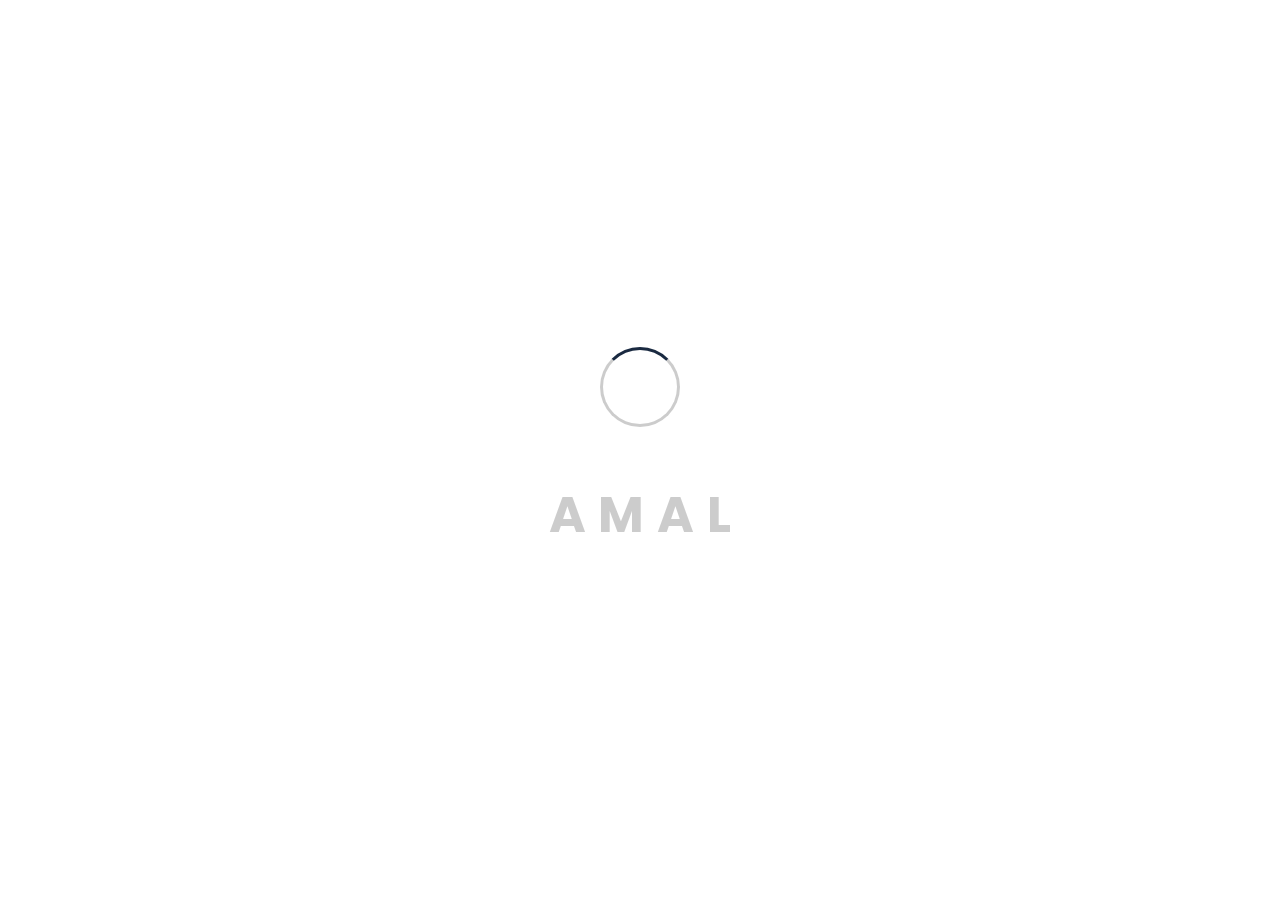
==== commit 7489c036: "Updated resume section" ====
--- a/index.html
+++ b/index.html
@@ -8,7 +8,7 @@
         <meta http-equiv="X-UA-Compatible" content="ie=edge">
 		
 		<!-- Title -->
-		<title>Leila - Personal Portfolio Template</title>
+		<title>Amal - Personal Portfolio</title>
 
 		<!-- CSS Plugins -->
         <link rel="stylesheet" href="css/plugins/bootstrap.min.css">
@@ -30,11 +30,10 @@
 			<div class="loading">
 				<div class="circle"></div>
 				<div class="text-loading">
+					<span data-text-preloader="A" class="letters">A</span>
+					<span data-text-preloader="M" class="letters">M</span>
+					<span data-text-preloader="A" class="letters">A</span>
 					<span data-text-preloader="L" class="letters">L</span>
-					<span data-text-preloader="E" class="letters">E</span>
-					<span data-text-preloader="I" class="letters">I</span>
-					<span data-text-preloader="L" class="letters">L</span>
-					<span data-text-preloader="A" class="letters">A</span>
 				</div>
 			</div>	
 		</div>
@@ -47,15 +46,16 @@
 			
 			<!-- Banner -->
 			<div class="banner">
-  				<h1>Alex Smith</h1>
+  				<h1 class = "change_name">Amal M.</h1>
 				
 				<p class="cd-headline zoom">
-					<span>I am a</span>
+                    <span>I enjoy</span>
+                    <br>
 					<span class="cd-words-wrapper">
-						<b class="is-visible">Developer</b>
-						<b>Photographer</b>
-						<b>Designer</b>
-						<b>Freelancer</b>
+						<b class="is-visible">making cool products</b>
+						<b>writing about my ideas</b>
+						<b>doing impactful work</b>
+						<b>learning from diverse experiences</b>
 					</span>
 				</p>
 			</div>
@@ -88,26 +88,13 @@
   				<div class="page-background"></div>
 			</div>
 			
-			<!-- Language -->
-			<div class="lang">
-                <ul>
-                    <li><a href="#" class="active">eng</a></li>
-                    <li><a href="#">rus</a></li>
-                </ul>
-            </div>
-		
-			<!-- Social -->
-			<div class="social">
-            	<ul>
-                	<li><a href="#"><i class="fab fa-facebook-f"></i></a></li>
-                	<li><a href="#"><i class="fab fa-twitter"></i></a></li>
-                	<li><a href="#"><i class="fab fa-instagram"></i></a></li>
-            	</ul>
-        	</div>
+			
+		
+			
 			
 			<!-- Copyright -->
 			<div class="copy">
-            	<p>2019 © Malyarchuk. All Right Reserved.</p>
+            	<p>2020 © Amalanand Muthukumaran. All Right Reserved.</p>
         	</div>
 		</section>
 		
@@ -133,7 +120,7 @@
 									</div>	
 								</div>
 								<div class="col-lg-8 col-sm-8">
-									<h4>Alex Smith</h4>
+									<h4>Amal M.</h4>
 									<div class="loc">
 										<i class="fas fa-map-marked-alt"></i> New York, USA
 									</div>
@@ -141,7 +128,7 @@
 								</div>
 							</div>
 							<div class="btn-about">
-								<a href="#" class="btn-st">Download CV</a>
+								<a href="https://drive.google.com/uc?export=download&id=1qLEL6qHaWbv6UhSaqXxz5yekiLZJrN86" class="btn-st">Download Resume</a>
 							</div>
 						</div>
 					</div>
@@ -405,28 +392,62 @@
 								<!-- Experience Item -->
 								<div class="item">
 									<div class="main">
-										<h4>Web Design</h4>
-										<p><i class="far fa-calendar-alt"></i>2012 - 2014 | Сompany Inc</p>
+										<h4>Product Management Intern</h4>
+										<p><i class="far fa-calendar-alt"></i>Summer 2020 | ICX Media (Series B Adtech, 13MM funding)</p>
 									</div>
-									<p>Work experience is essential for getting a job. Whether it's a short work placement or a longer internship, work experience is always viewed favourably by employers and can help you decide your future career.</p>
+									<ul>
+									<li><p>Conducted competitive analysis and presented results to CEO</p></li>
+									<li><p>Made Product Roadmap for migration from ElasticSearch to Bigquery</p></li>
+									<li><p>Did SWOT Analysis on Data sources & Data lifecycle management</p></li>
+									</ul> 
 								</div>
 
 								<!-- Experience Item -->
 								<div class="item">
 									<div class="main">
-										<h4>Fornt-End Developer</h4>
-										<p><i class="far fa-calendar-alt"></i>2014 - 2015 | Сompany Inc</p>
+										<h4>Product Owner & Software Developer</h4>
+										<p><i class="far fa-calendar-alt"></i>Sep 2018 - May 2020 | Collab Asia (Youtube's largest pan-asia creator partner)</p>
 									</div>
-									<p>Work experience is essential for getting a job. Whether it's a short work placement or a longer internship, work experience is always viewed favourably by employers and can help you decide your future career.</p>
+									<ul>
+									<li><p>Product lead for engagement with BTS's parent label - gathered product requirements and constraints, evaluated technical feasibility and timelines, interviewed & hired full-time engineer to assist on-site,  pitched & pursued innovative product features to CEO & COO</p></li>
+									<li><p>Automated accounting process with Appscript & Bigquery, saving 2000 man-hours/year and allowing quicker scaling of client base </p></li>
+									<li><p>Engineered data pipelines and visualizations for performance KPIs</p></li>
+									<li><p>Analyzed 250 million rows of data across 12 billion views, identified revenue opportunities worth $25 million </p></li>
+									</ul> 
 								</div>
 
 								<!-- Experience Item -->
 								<div class="item">
 									<div class="main">
-										<h4>Web Development</h4>
-										<p><i class="far fa-calendar-alt"></i>2015 - 2019 | Сompany Inc</p>
+										<h4>Teacher Outreach Intern</h4>
+										<p><i class="far fa-calendar-alt"></i>May 2018 – July 2018 | Edpuzzle (YC '16, Used in >50\% of US Schools)</p>
 									</div>
-									<p>Work experience is essential for getting a job. Whether it's a short work placement or a longer internship, work experience is always viewed favourably by employers and can help you decide your future career.</p>
+									<ul>
+									<li><p>Interviewed 60 teachers to understand their use cases & pain points</p></li>
+									<li><p>Researched & compiled 9 growth hacking strategies, implemented 2 </p></li>
+									<li><p>Assisted CEO with roadshow product demos & customer follow-ups</p></li>		
+									</ul> 
+								</div>
+
+								<!-- Experience Item -->
+								<div class="item">
+									<div class="main">
+										<h4>Growth Hacker & Web Developer</h4>
+										<p><i class="far fa-calendar-alt"></i>Feb 2017 – July 2017 | Cognalearn (Part of Duke-NUS Medical School)</p>
+									</div>
+									<ul>
+									<li><p>Created & automated email, social & search user acquisition channels</p></li>
+									<li><p>Researched, pitched and sold product to customers in 3 new verticals </p></li>
+									<li><p>Created and optimized a multi-platform customer acquisition website</p></li>		
+									</ul> 
+								</div>
+
+								<!-- Experience Item -->
+								<div class="item">
+									<div class="main">
+										<h4>Lance Corporal</h4>
+										<p><i class="far fa-calendar-alt"></i>Dec 2014 – Dec 2016 | Singapore Army</p>
+									</div>
 								</div>
 							</div>
 						</div>
@@ -447,28 +468,46 @@
 								<!-- Education Item -->
 								<div class="item">
 									<div class="main">
-										<h4>Phd</h4>
-										<p><i class="far fa-calendar-alt"></i>2011 - 2013 | Computer Science</p>
+										<h4>Minerva Schools</h4>
+										<p><i class="far fa-calendar-alt"></i>Expected Graduation 2020 | Double Major: Computer Science (Applied Artificial Intelligence) & Business | 3.8GPA </p>
 									</div>
-									<p>Work experience is essential for getting a job. Whether it's a short work placement or a longer internship, work experience is always viewed favourably by employers and can help you decide your future career.</p>
+									<p>
+									Selected Courses 
+									<ul> 
+										<li>Artificial Intelligence</li>
+										<li>Software Engineering</li>
+										<li>Data Structures & Algorithms</li>
+										<li>Statistics & Data Science</li>
+										<li>Design Thinking</li>
+										<li>Organizational Design</li>
+										<li>Business Internationalization</li>
+										<li>Financial Accounting</li>
+									</ul>
+									</p>
 								</div>
 
 								<!-- Education Item -->
 								<div class="item">
 									<div class="main">
-										<h4>Post Graduation</h4>
-										<p><i class="far fa-calendar-alt"></i>2013 - 2016 | Computer Science</p>
+										<h4>Udacity</h4>
+										<p><i class="far fa-calendar-alt"></i>Product Management Nanodegree | 2020</p>
 									</div>
-									<p>Work experience is essential for getting a job. Whether it's a short work placement or a longer internship, work experience is always viewed favourably by employers and can help you decide your future career.</p>
 								</div>
 
 								<!-- Education Item -->
 								<div class="item">
 									<div class="main">
-										<h4>Gradution</h4>
-										<p><i class="far fa-calendar-alt"></i>2016 - 2018 | Computer Science</p>
+										<h4>Self-studied</h4>
+										<p><i class="far fa-calendar-alt"></i>Present - Lifelong</p>
 									</div>
-									<p>Work experience is essential for getting a job. Whether it's a short work placement or a longer internship, work experience is always viewed favourably by employers and can help you decide your future career.</p>
+									<p>
+										<li> 
+											<ul> Google Cloud Platform Data Engineering Certification </ul>
+											<ul> Udacity Android Basics Certification </ul>
+											
+										
+										</li>
+									</p>
 								</div>
 							</div>
 						</div>
@@ -477,151 +516,15 @@
 				</div>
 				<!-- Experience & Education Row End -->
 				
-				<!-- Skills Row Start -->
-				<div class="row mt-100">
-					
-					<!-- Header Block -->
-					<div class="col-md-12">
-						<div class="header-box mb-50">
-							<h3>Skills</h3>
-						</div>
-					</div>
-				</div>
-					
-				<div class="box skills">
-					<div class="row">
-						<div class="col-lg-6 col-sm-6">
-
-							<!-- Skill Item -->
-							<div class="skill-item">
-								<h4 class="progress-title">HTML5</h4>
-								<div class="progress">
-									<div class="progress-bar" style="width:98%">
-										<div class="progress-value">98%</div>
-									</div>
-								</div>
-							</div>
-
-							<!-- Skill Item -->
-							<div class="skill-item">
-								<h4 class="progress-title">CSS3</h4>
-								<div class="progress">
-									<div class="progress-bar" style="width:85%">
-										<div class="progress-value">85%</div>
-									</div>
-								</div>
-							</div>
-
-							<!-- Skill Item -->
-							<div class="skill-item">
-								<h4 class="progress-title">JavaScript</h4>
-								<div class="progress">
-									<div class="progress-bar" style="width:90%">
-										<div class="progress-value">90%</div>
-									</div>
-								</div>
-							</div>
-						</div>
-
-						<div class="col-lg-6 col-sm-6">
-	
-							<!-- Skill Item -->
-							<div class="skill-item">
-								<h4 class="progress-title">UI/UX designer</h4>
-								<div class="progress">
-									<div class="progress-bar" style="width:77%">
-										<div class="progress-value">77%</div>
-									</div>
-								</div>
-							</div>
-						
-							<!-- Skill Item -->
-							<div class="skill-item">
-								<h4 class="progress-title">Photoshop</h4>
-								<div class="progress">
-									<div class="progress-bar" style="width:85%">
-										<div class="progress-value">85%</div>
-									</div>
-								</div>
-							</div>
-
-							<!-- Skill Item -->
-							<div class="skill-item">
-								<h4 class="progress-title">WordPress</h4>
-								<div class="progress">
-									<div class="progress-bar" style="width:88%">
-										<div class="progress-value">88%</div>
-									</div>
-								</div>
-							</div>
-						</div>
-					</div>
-				</div>
-				<!-- Skills Row End -->
-				
-				<!-- Work Process Row Start -->
-				<div class="row mt-100">
-					
-					<!-- Header Block -->
-					<div class="col-md-12">
-						<div class="header-box mb-50">
-							<h3>My Working Process</h3>
-						</div>
-					</div>
-				</div>
-					
-				<div class="box work-process mb-100">
-					<div class="row">
-						<div class="col-lg-4 col-sm-12 ltr">
-							
-                    		<!-- Working Process Item-->
-                           	<div class="single-wp width-sm process-1">
-								<p class="wp-step">01</p>
-								<h4 class="wp-title">Discuss idea</h4>
-								<p>I could describe these conceptions, also impress upon paper all that is living.</p>
-							</div>
-
-							<!-- Working Process Item-->
-							<div class="single-wp width-sm process-2">
-								<p class="wp-step">02</p>
-								<h4 class="wp-title">Creative concept</h4>
-								<p>I could describe these conceptions, also impress upon paper all that is living.</p>
-							</div>
-						</div>
-					
-						<div class="col-lg-4 hidden-sm">
-							
-							<!-- Working Process Circle-->
-							<div class="wp-circle">
-								<h4>Working Process</h4>
-								<span class="dots top-l"></span>
-								<span class="dots bottom-l"></span>
-								<span class="dots top-r"></span>
-								<span class="dots bottom-r"></span>
-							</div>
-						</div>
-					
-						<div class="col-lg-4 col-sm-12 rtl">
-						
-							<!-- Working Process Item-->
-							<div class="single-wp width-sm process-3">
-								<p class="wp-step">03</p>
-								<h4 class="wp-title">Web concept</h4>
-								<p>I could describe these conceptions, also impress upon paper all that is living.</p>
-							</div>
-	
-							<!-- Working Process Item-->
-							<div class="single-wp width-sm process-4">
-								<p class="wp-step">04</p>
-								<h4 class="wp-title">Final concept</h4>
-								<p>I could describe these conceptions, also impress upon paper all that is living.</p>
-							</div>
-						</div>
-					</div>
-				</div>
-				<!-- Work Process Row End -->
+				
+			</div>
+
+			<div class="btn-download-resume">
+				<a href="https://drive.google.com/uc?export=download&id=1qLEL6qHaWbv6UhSaqXxz5yekiLZJrN86" class="btn-st">Download Full Resume</a>
 			</div>
 		</section>
+
+		
 
 
 		<!-- Portfolio Section -->
@@ -781,7 +684,7 @@
 								<a href="single-blog.html"><img alt="" src="img/blog/img-1.jpg"></a>
 							</div>
 							<div class="meta">
-								<span class="aut">Posted By <b>Alex Smith</b></span>
+								<span class="aut">Posted By <b>Amal M.</b></span>
 								<span class="cat"><i class="fas fa-hashtag"></i>Design</span>
 							</div>
 							<h4><a href="single-blog.html">Road to success</a></h4>
@@ -800,7 +703,7 @@
 								<a href="single-blog.html"><img alt="" src="img/blog/img-2.jpg"></a>
 							</div>
 							<div class="meta">
-								<span class="aut">Posted By <b>Alex Smith</b></span>
+								<span class="aut">Posted By <b>Amal M.</b></span>
 								<span class="cat"><i class="fas fa-hashtag"></i>Design</span>
 							</div>
 							<h4><a href="single-blog.html">Road to success</a></h4>
@@ -819,7 +722,7 @@
 								<a href="single-blog.html"><img alt="" src="img/blog/img-3.jpg"></a>
 							</div>
 							<div class="meta">
-								<span class="aut">Posted By <b>Alex Smith</b></span>
+								<span class="aut">Posted By <b>Amal M.</b></span>
 								<span class="cat"><i class="fas fa-hashtag"></i>Design</span>
 							</div>
 							<h4><a href="single-blog.html">Road to success</a></h4>
@@ -838,7 +741,7 @@
 								<a href="single-blog.html"><img alt="" src="img/blog/img-4.jpg"></a>
 							</div>
 							<div class="meta">
-								<span class="aut">Posted By <b>Alex Smith</b></span>
+								<span class="aut">Posted By <b>Amal M.</b></span>
 								<span class="cat"><i class="fas fa-hashtag"></i>Design</span>
 							</div>
 							<h4><a href="single-blog.html">Road to success</a></h4>
@@ -857,7 +760,7 @@
 								<a href="single-blog.html"><img alt="" src="img/blog/img-5.jpg"></a>
 							</div>
 							<div class="meta">
-								<span class="aut">Posted By <b>Alex Smith</b></span>
+								<span class="aut">Posted By <b>Amal M.</b></span>
 								<span class="cat"><i class="fas fa-hashtag"></i>Design</span>
 							</div>
 							<h4><a href="single-blog.html">Road to success</a></h4>
@@ -876,7 +779,7 @@
 								<a href="single-blog.html"><img alt="" src="img/blog/img-6.jpg"></a>
 							</div>
 							<div class="meta">
-								<span class="aut">Posted By <b>Alex Smith</b></span>
+								<span class="aut">Posted By <b>Amal M.</b></span>
 								<span class="cat"><i class="fas fa-hashtag"></i>Design</span>
 							</div>
 							<h4><a href="single-blog.html">Road to success</a></h4>
--- a/css/style.css
+++ b/css/style.css
@@ -130,6 +130,7 @@
 	-webkit-border-radius: 50%;
 	border-radius: 50%;
 }
+
 
 .page-background {
 	position: absolute;
@@ -1016,6 +1017,7 @@
 	right: 35px;
 }
 
+
 /* Video Block */
 .about .video {
 	margin: 32px 0;
@@ -1408,6 +1410,11 @@
 .resume .work-process .dots.bottom-r {
 	right: 0px;
 }
+
+.resume .btn-download-resume {
+text-align: center;
+margin: 10px;
+} 
 
 /* ---------------------------------
 		7. Portfolio Section 
